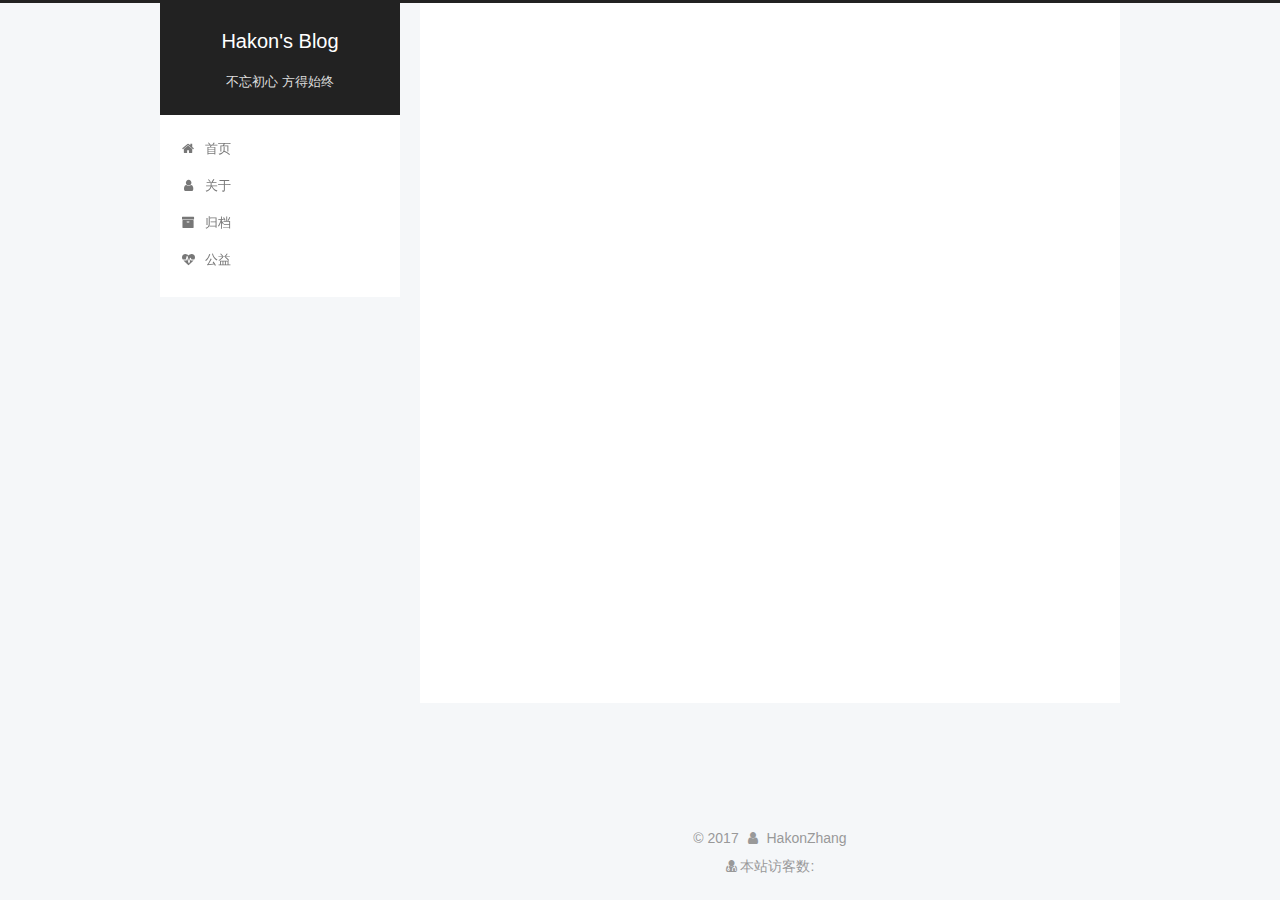
==== archives/index.html @ 72bf1cfa "站点更新:2017-11-28 23/17/12" ====
<!DOCTYPE html>



  


<html class="theme-next pisces use-motion" lang="zh-Hans">
<head>
  <meta charset="UTF-8"/>
<meta http-equiv="X-UA-Compatible" content="IE=edge" />
<meta name="viewport" content="width=device-width, initial-scale=1, maximum-scale=1"/>
<meta name="theme-color" content="#222">









<meta http-equiv="Cache-Control" content="no-transform" />
<meta http-equiv="Cache-Control" content="no-siteapp" />
















  
  
  <link href="/lib/fancybox/source/jquery.fancybox.css?v=2.1.5" rel="stylesheet" type="text/css" />







<link href="/lib/font-awesome/css/font-awesome.min.css?v=4.6.2" rel="stylesheet" type="text/css" />

<link href="/css/main.css?v=5.1.3" rel="stylesheet" type="text/css" />


  <link rel="apple-touch-icon" sizes="180x180" href="/images/apple-touch-icon-next.png?v=5.1.3">


  <link rel="icon" type="image/png" sizes="32x32" href="/images/favicon-32x32-next.png?v=5.1.3">


  <link rel="icon" type="image/png" sizes="16x16" href="/images/favicon-16x16-next.png?v=5.1.3">


  <link rel="mask-icon" href="/images/logo.svg?v=5.1.3" color="#222">





  <meta name="keywords" content="Hexo, NexT" />










<meta name="description" content="since 2017/11/25">
<meta property="og:type" content="website">
<meta property="og:title" content="Hakon&#39;s Blog">
<meta property="og:url" content="http://hakonzhang.cn/archives/index.html">
<meta property="og:site_name" content="Hakon&#39;s Blog">
<meta property="og:description" content="since 2017/11/25">
<meta property="og:locale" content="zh-Hans">
<meta name="twitter:card" content="summary">
<meta name="twitter:title" content="Hakon&#39;s Blog">
<meta name="twitter:description" content="since 2017/11/25">



<script type="text/javascript" id="hexo.configurations">
  var NexT = window.NexT || {};
  var CONFIG = {
    root: '/',
    scheme: 'Pisces',
    version: '5.1.3',
    sidebar: {"position":"left","display":"post","offset":12,"b2t":false,"scrollpercent":false,"onmobile":false},
    fancybox: true,
    tabs: true,
    motion: {"enable":true,"async":false,"transition":{"post_block":"fadeIn","post_header":"slideDownIn","post_body":"slideDownIn","coll_header":"slideLeftIn","sidebar":"slideUpIn"}},
    duoshuo: {
      userId: '0',
      author: '博主'
    },
    algolia: {
      applicationID: '',
      apiKey: '',
      indexName: '',
      hits: {"per_page":10},
      labels: {"input_placeholder":"Search for Posts","hits_empty":"We didn't find any results for the search: ${query}","hits_stats":"${hits} results found in ${time} ms"}
    }
  };
</script>



  <link rel="canonical" href="http://hakonzhang.cn/archives/"/>





  <title>归档 | Hakon's Blog</title>
  








</head>

<body itemscope itemtype="http://schema.org/WebPage" lang="zh-Hans">

  
  
    
  

  <div class="container sidebar-position-left page-archive">
    <div class="headband"></div>

    <header id="header" class="header" itemscope itemtype="http://schema.org/WPHeader">
      <div class="header-inner"><div class="site-brand-wrapper">
  <div class="site-meta ">
    

    <div class="custom-logo-site-title">
      <a href="/"  class="brand" rel="start">
        <span class="logo-line-before"><i></i></span>
        <span class="site-title">Hakon's Blog</span>
        <span class="logo-line-after"><i></i></span>
      </a>
    </div>
      
        <p class="site-subtitle">不忘初心 方得始终</p>
      
  </div>

  <div class="site-nav-toggle">
    <button>
      <span class="btn-bar"></span>
      <span class="btn-bar"></span>
      <span class="btn-bar"></span>
    </button>
  </div>
</div>

<nav class="site-nav">
  

  
    <ul id="menu" class="menu">
      
        
        <li class="menu-item menu-item-home">
          <a href="/" rel="section">
            
              <i class="menu-item-icon fa fa-fw fa-home"></i> <br />
            
            首页
          </a>
        </li>
      
        
        <li class="menu-item menu-item-about">
          <a href="/about/" rel="section">
            
              <i class="menu-item-icon fa fa-fw fa-user"></i> <br />
            
            关于
          </a>
        </li>
      
        
        <li class="menu-item menu-item-archives">
          <a href="/archives/" rel="section">
            
              <i class="menu-item-icon fa fa-fw fa-archive"></i> <br />
            
            归档
          </a>
        </li>
      
        
        <li class="menu-item menu-item-commonweal">
          <a href="/404/" rel="section">
            
              <i class="menu-item-icon fa fa-fw fa-heartbeat"></i> <br />
            
            公益
          </a>
        </li>
      

      
    </ul>
  

  
</nav>



 </div>
    </header>

    <main id="main" class="main">
      <div class="main-inner">
        <div class="content-wrap">
          <div id="content" class="content">
            

  
  
  
  <div class="post-block archive">
    <div id="posts" class="posts-collapse">
      <span class="archive-move-on"></span>

      <span class="archive-page-counter">
        
        
        
          
        
        嗯..! 目前共计 1 篇日志。 继续努力。
      </span>

      

        
        
        

        
          
          <div class="collection-title">
            <h1 class="archive-year" id="archive-year-2017">2017</h1>
          </div>
        
        

        

  <article class="post post-type-normal" itemscope itemtype="http://schema.org/Article">
    <header class="post-header">

      <h2 class="post-title">
        
            <a class="post-title-link" href="/2017/11/28/hello-world/" itemprop="url">
              
                <span itemprop="name">Hello World</span>
              
            </a>
        
      </h2>

      <div class="post-meta">
        <time class="post-time" itemprop="dateCreated"
              datetime="2017-11-28T23:01:07+08:00"
              content="2017-11-28" >
          11-28
        </time>
      </div>

    </header>
  </article>



      

    </div>
  </div>
  
  
  

  



          </div>
          


          

        </div>
        
          
  
  <div class="sidebar-toggle">
    <div class="sidebar-toggle-line-wrap">
      <span class="sidebar-toggle-line sidebar-toggle-line-first"></span>
      <span class="sidebar-toggle-line sidebar-toggle-line-middle"></span>
      <span class="sidebar-toggle-line sidebar-toggle-line-last"></span>
    </div>
  </div>

  <aside id="sidebar" class="sidebar">
    
    <div class="sidebar-inner">

      

      

      <section class="site-overview-wrap sidebar-panel sidebar-panel-active">
        <div class="site-overview">
          <div class="site-author motion-element" itemprop="author" itemscope itemtype="http://schema.org/Person">
            
              <img class="site-author-image" itemprop="image"
                src="/images/it_monkey.jpg"
                alt="HakonZhang" />
            
              <p class="site-author-name" itemprop="name">HakonZhang</p>
              <p class="site-description motion-element" itemprop="description">since 2017/11/25</p>
          </div>

          <nav class="site-state motion-element">

            
              <div class="site-state-item site-state-posts">
              
                <a href="/archives/">
              
                  <span class="site-state-item-count">1</span>
                  <span class="site-state-item-name">日志</span>
                </a>
              </div>
            

            
              
              
              <div class="site-state-item site-state-categories">
                
                  <span class="site-state-item-count">1</span>
                  <span class="site-state-item-name">分类</span>
                
              </div>
            

            
              
              
              <div class="site-state-item site-state-tags">
                
                  <span class="site-state-item-count">1</span>
                  <span class="site-state-item-name">标签</span>
                
              </div>
            

          </nav>

          

          <div class="links-of-author motion-element">
            
              
                <span class="links-of-author-item">
                  <a href="https://github.com/yourname" target="_blank" title="GitHub">
                    
                      <i class="fa fa-fw fa-github"></i>GitHub</a>
                </span>
              
                <span class="links-of-author-item">
                  <a href="mailto:yourname@gmail.com" target="_blank" title="E-Mail">
                    
                      <i class="fa fa-fw fa-envelope"></i>E-Mail</a>
                </span>
              
            
          </div>

          
          

          
          

          

        </div>
      </section>

      

      

    </div>
  </aside>


        
      </div>
    </main>

    <footer id="footer" class="footer">
      <div class="footer-inner">
        <script async src="https://dn-lbstatics.qbox.me/busuanzi/2.3/busuanzi.pure.mini.js"></script>
<div class="copyright">&copy; <span itemprop="copyrightYear">2017</span>
  <span class="with-love">
    <i class="fa fa-user"></i>
  </span>
  <span class="author" itemprop="copyrightHolder">HakonZhang</span>

  
</div>

<div class="powered-by">
<i class="fa fa-user-md"></i><span id="busuanzi_container_site_uv">
  本站访客数:<span id="busuanzi_value_site_uv"></span>
</span>
</div>








        







        
      </div>
    </footer>

    
      <div class="back-to-top">
        <i class="fa fa-arrow-up"></i>
        
      </div>
    

    

  </div>

  

<script type="text/javascript">
  if (Object.prototype.toString.call(window.Promise) !== '[object Function]') {
    window.Promise = null;
  }
</script>









  












  
  
    <script type="text/javascript" src="/lib/jquery/index.js?v=2.1.3"></script>
  

  
  
    <script type="text/javascript" src="/lib/fastclick/lib/fastclick.min.js?v=1.0.6"></script>
  

  
  
    <script type="text/javascript" src="/lib/jquery_lazyload/jquery.lazyload.js?v=1.9.7"></script>
  

  
  
    <script type="text/javascript" src="/lib/velocity/velocity.min.js?v=1.2.1"></script>
  

  
  
    <script type="text/javascript" src="/lib/velocity/velocity.ui.min.js?v=1.2.1"></script>
  

  
  
    <script type="text/javascript" src="/lib/fancybox/source/jquery.fancybox.pack.js?v=2.1.5"></script>
  


  


  <script type="text/javascript" src="/js/src/utils.js?v=5.1.3"></script>

  <script type="text/javascript" src="/js/src/motion.js?v=5.1.3"></script>



  
  


  <script type="text/javascript" src="/js/src/affix.js?v=5.1.3"></script>

  <script type="text/javascript" src="/js/src/schemes/pisces.js?v=5.1.3"></script>



  

  


  <script type="text/javascript" src="/js/src/bootstrap.js?v=5.1.3"></script>



  


  




	





  





  












  





  

  

  

  
  

  

  

  

</body>
</html>
---- css/main.css ----
/* normalize.css v3.0.2 | MIT License | git.io/normalize */
html {
  font-family: sans-serif; /* 1 */
  -ms-text-size-adjust: 100%; /* 2 */
  -webkit-text-size-adjust: 100%; /* 2 */
}
body {
  margin: 0;
}
article,
aside,
details,
figcaption,
figure,
footer,
header,
hgroup,
main,
menu,
nav,
section,
summary {
  display: block;
}
audio,
canvas,
progress,
video {
  display: inline-block; /* 1 */
  vertical-align: baseline; /* 2 */
}
audio:not([controls]) {
  display: none;
  height: 0;
}
[hidden],
template {
  display: none;
}
a {
  background-color: transparent;
}
a:active,
a:hover {
  outline: 0;
}
abbr[title] {
  border-bottom: 1px dotted;
}
b,
strong {
  font-weight: bold;
}
dfn {
  font-style: italic;
}
h1 {
  font-size: 2em;
  margin: 0.67em 0;
}
mark {
  background: #ff0;
  color: #000;
}
small {
  font-size: 80%;
}
sub,
sup {
  font-size: 75%;
  line-height: 0;
  position: relative;
  vertical-align: baseline;
}
sup {
  top: -0.5em;
}
sub {
  bottom: -0.25em;
}
img {
  border: 0;
}
svg:not(:root) {
  overflow: hidden;
}
figure {
  margin: 1em 40px;
}
hr {
  -moz-box-sizing: content-box;
  box-sizing: content-box;
  height: 0;
}
pre {
  overflow: auto;
}
code,
kbd,
pre,
samp {
  font-family: monospace, monospace;
  font-size: 1em;
}
button,
input,
optgroup,
select,
textarea {
  color: inherit; /* 1 */
  font: inherit; /* 2 */
  margin: 0; /* 3 */
}
button {
  overflow: visible;
}
button,
select {
  text-transform: none;
}
button,
html input[type="button"],
input[type="reset"],
input[type="submit"] {
  -webkit-appearance: button; /* 2 */
  cursor: pointer; /* 3 */
}
button[disabled],
html input[disabled] {
  cursor: default;
}
button::-moz-focus-inner,
input::-moz-focus-inner {
  border: 0;
  padding: 0;
}
input {
  line-height: normal;
}
input[type="checkbox"],
input[type="radio"] {
  box-sizing: border-box; /* 1 */
  padding: 0; /* 2 */
}
input[type="number"]::-webkit-inner-spin-button,
input[type="number"]::-webkit-outer-spin-button {
  height: auto;
}
input[type="search"] {
  -webkit-appearance: textfield; /* 1 */
  -moz-box-sizing: content-box;
  -webkit-box-sizing: content-box; /* 2 */
  box-sizing: content-box;
}
input[type="search"]::-webkit-search-cancel-button,
input[type="search"]::-webkit-search-decoration {
  -webkit-appearance: none;
}
fieldset {
  border: 1px solid #c0c0c0;
  margin: 0 2px;
  padding: 0.35em 0.625em 0.75em;
}
legend {
  border: 0; /* 1 */
  padding: 0; /* 2 */
}
textarea {
  overflow: auto;
}
optgroup {
  font-weight: bold;
}
table {
  border-collapse: collapse;
  border-spacing: 0;
}
td,
th {
  padding: 0;
}
::selection {
  background: #262a30;
  color: #fff;
}
body {
  position: relative;
  font-family: 'Lato', "PingFang SC", "Microsoft YaHei", sans-serif;
  font-size: 14px;
  line-height: 2;
  color: #555;
  background: #f5f7f9;
}
@media (max-width: 767px) {
  body {
    padding-right: 0 !important;
  }
}
@media (min-width: 768px) and (max-width: 991px) {
  body {
    padding-right: 0 !important;
  }
}
@media (min-width: 1600px) {
  body {
    font-size: 16px;
  }
}
h1,
h2,
h3,
h4,
h5,
h6 {
  margin: 0;
  padding: 0;
  font-weight: bold;
  line-height: 1.5;
  font-family: 'Lato', "PingFang SC", "Microsoft YaHei", sans-serif;
}
h2,
h3,
h4,
h5,
h6 {
  margin: 20px 0 15px;
}
h1 {
  font-size: 22px;
}
@media (max-width: 767px) {
  h1 {
    font-size: 18px;
  }
}
h2 {
  font-size: 20px;
}
@media (max-width: 767px) {
  h2 {
    font-size: 16px;
  }
}
h3 {
  font-size: 18px;
}
@media (max-width: 767px) {
  h3 {
    font-size: 14px;
  }
}
h4 {
  font-size: 16px;
}
@media (max-width: 767px) {
  h4 {
    font-size: 12px;
  }
}
h5 {
  font-size: 14px;
}
@media (max-width: 767px) {
  h5 {
    font-size: 10px;
  }
}
h6 {
  font-size: 12px;
}
@media (max-width: 767px) {
  h6 {
    font-size: 8px;
  }
}
p {
  margin: 0 0 20px 0;
}
a {
  color: #555;
  text-decoration: none;
  outline: none;
  border-bottom: 1px solid #999;
  word-wrap: break-word;
}
a:hover {
  color: #222;
  border-bottom-color: #222;
}
blockquote {
  margin: 0;
  padding: 0;
}
img {
  display: block;
  margin: auto;
  max-width: 100%;
  height: auto;
}
hr {
  margin: 40px 0;
  height: 3px;
  border: none;
  background-color: #ddd;
  background-image: repeating-linear-gradient(-45deg, #fff, #fff 4px, transparent 4px, transparent 8px);
}
blockquote {
  padding: 0 15px;
  color: #666;
  border-left: 4px solid #ddd;
}
blockquote cite::before {
  content: "-";
  padding: 0 5px;
}
dt {
  font-weight: 700;
}
dd {
  margin: 0;
  padding: 0;
}
kbd {
  border: 1px solid #ccc;
  border-radius: 0.2em;
  box-shadow: 0.1em 0.1em 0.2em rgba(0,0,0,0.1);
  background-color: #f9f9f9;
  font-family: inherit;
  background-image: -webkit-linear-gradient(top, #eee, #fff, #eee);
  padding: 0.1em 0.3em;
  white-space: nowrap;
}
.text-left {
  text-align: left;
}
.text-center {
  text-align: center;
}
.text-right {
  text-align: right;
}
.text-justify {
  text-align: justify;
}
.text-nowrap {
  white-space: nowrap;
}
.text-lowercase {
  text-transform: lowercase;
}
.text-uppercase {
  text-transform: uppercase;
}
.text-capitalize {
  text-transform: capitalize;
}
.center-block {
  display: block;
  margin-left: auto;
  margin-right: auto;
}
.clearfix:before,
.clearfix:after {
  content: " ";
  display: table;
}
.clearfix:after {
  clear: both;
}
.pullquote {
  width: 45%;
}
.pullquote.left {
  float: left;
  margin-left: 5px;
  margin-right: 10px;
}
.pullquote.right {
  float: right;
  margin-left: 10px;
  margin-right: 5px;
}
.affix.affix.affix {
  position: fixed;
}
.translation {
  margin-top: -20px;
  font-size: 14px;
  color: #999;
}
.scrollbar-measure {
  width: 100px;
  height: 100px;
  overflow: scroll;
  position: absolute;
  top: -9999px;
}
.use-motion .motion-element {
  opacity: 0;
}
table {
  margin: 20px 0;
  width: 100%;
  border-collapse: collapse;
  border-spacing: 0;
  border: 1px solid #ddd;
  font-size: 14px;
  table-layout: fixed;
  word-wrap: break-all;
}
table>tbody>tr:nth-of-type(odd) {
  background-color: #f9f9f9;
}
table>tbody>tr:hover {
  background-color: #f5f5f5;
}
caption,
th,
td {
  padding: 8px;
  text-align: left;
  vertical-align: middle;
  font-weight: normal;
}
th,
td {
  border-bottom: 3px solid #ddd;
  border-right: 1px solid #eee;
}
th {
  padding-bottom: 10px;
  font-weight: 700;
}
td {
  border-bottom-width: 1px;
}
html,
body {
  height: 100%;
}
.container {
  position: relative;
  min-height: 100%;
}
.header-inner {
  margin: 0 auto;
  padding: 100px 0 70px;
  width: 700px;
}
@media (min-width: 1600px) {
  .container .header-inner {
    width: 900px;
  }
}
.main {
  padding-bottom: 150px;
}
.main-inner {
  margin: 0 auto;
  width: 700px;
}
@media (min-width: 1600px) {
  .container .main-inner {
    width: 900px;
  }
}
.footer {
  position: absolute;
  left: 0;
  bottom: 0;
  width: 100%;
  min-height: 50px;
}
.footer-inner {
  box-sizing: border-box;
  margin: 20px auto;
  width: 700px;
}
@media (min-width: 1600px) {
  .container .footer-inner {
    width: 900px;
  }
}
pre,
.highlight {
  overflow: auto;
  margin: 20px 0;
  padding: 0;
  font-size: 13px;
  color: #4d4d4c;
  background: #f7f7f7;
  line-height: 1.6;
}
pre,
code {
  font-family: consolas, Menlo, "PingFang SC", "Microsoft YaHei", monospace;
}
code {
  padding: 2px 4px;
  word-wrap: break-word;
  color: #555;
  background: #eee;
  border-radius: 3px;
  font-size: 13px;
}
pre {
  padding: 10px;
}
pre code {
  padding: 0;
  color: #4d4d4c;
  background: none;
  text-shadow: none;
}
.highlight {
  border-radius: 1px;
}
.highlight pre {
  border: none;
  margin: 0;
  padding: 10px 0;
}
.highlight table {
  margin: 0;
  width: auto;
  border: none;
}
.highlight td {
  border: none;
  padding: 0;
}
.highlight figcaption {
  font-size: 1em;
  color: #4d4d4c;
  line-height: 1em;
  margin-bottom: 1em;
}
.highlight figcaption:before,
.highlight figcaption:after {
  content: " ";
  display: table;
}
.highlight figcaption:after {
  clear: both;
}
.highlight figcaption a {
  float: right;
  color: #4d4d4c;
}
.highlight figcaption a:hover {
  border-bottom-color: #4d4d4c;
}
.highlight .gutter pre {
  padding-left: 10px;
  padding-right: 10px;
  color: #869194;
  text-align: right;
  background-color: #eff2f3;
}
.highlight .code pre {
  width: 100%;
  padding-left: 10px;
  padding-right: 10px;
  background-color: #f7f7f7;
}
.highlight .line {
  height: 20px;
}
.gutter {
  -webkit-user-select: none;
  -moz-user-select: none;
  -ms-user-select: none;
  user-select: none;
}
.gist table {
  width: auto;
}
.gist table td {
  border: none;
}
pre .deletion {
  background: #fdd;
}
pre .addition {
  background: #dfd;
}
pre .meta {
  color: #8959a8;
}
pre .comment {
  color: #8e908c;
}
pre .variable,
pre .attribute,
pre .tag,
pre .regexp,
pre .ruby .constant,
pre .xml .tag .title,
pre .xml .pi,
pre .xml .doctype,
pre .html .doctype,
pre .css .id,
pre .css .class,
pre .css .pseudo {
  color: #c82829;
}
pre .number,
pre .preprocessor,
pre .built_in,
pre .literal,
pre .params,
pre .constant,
pre .command {
  color: #f5871f;
}
pre .ruby .class .title,
pre .css .rules .attribute,
pre .string,
pre .value,
pre .inheritance,
pre .header,
pre .ruby .symbol,
pre .xml .cdata,
pre .special,
pre .number,
pre .formula {
  color: #718c00;
}
pre .title,
pre .css .hexcolor {
  color: #3e999f;
}
pre .function,
pre .python .decorator,
pre .python .title,
pre .ruby .function .title,
pre .ruby .title .keyword,
pre .perl .sub,
pre .javascript .title,
pre .coffeescript .title {
  color: #4271ae;
}
pre .keyword,
pre .javascript .function {
  color: #8959a8;
}
.full-image.full-image.full-image {
  border: none;
  max-width: 100%;
  width: auto;
  margin: 20px auto;
}
@media (min-width: 992px) {
  .full-image.full-image.full-image {
    max-width: none;
    width: 118%;
    margin: 0 -9%;
  }
}
.blockquote-center,
.page-home .post-type-quote blockquote,
.page-post-detail .post-type-quote blockquote {
  position: relative;
  margin: 40px 0;
  padding: 0;
  border-left: none;
  text-align: center;
}
.blockquote-center::before,
.page-home .post-type-quote blockquote::before,
.page-post-detail .post-type-quote blockquote::before,
.blockquote-center::after,
.page-home .post-type-quote blockquote::after,
.page-post-detail .post-type-quote blockquote::after {
  position: absolute;
  content: ' ';
  display: block;
  width: 100%;
  height: 24px;
  opacity: 0.2;
  background-repeat: no-repeat;
  background-position: 0 -6px;
  background-size: 22px 22px;
}
.blockquote-center::before,
.page-home .post-type-quote blockquote::before,
.page-post-detail .post-type-quote blockquote::before {
  top: -20px;
  background-image: url("../images/quote-l.svg");
  border-top: 1px solid #ccc;
}
.blockquote-center::after,
.page-home .post-type-quote blockquote::after,
.page-post-detail .post-type-quote blockquote::after {
  bottom: -20px;
  background-image: url("../images/quote-r.svg");
  border-bottom: 1px solid #ccc;
  background-position: 100% 8px;
}
.blockquote-center p,
.page-home .post-type-quote blockquote p,
.page-post-detail .post-type-quote blockquote p,
.blockquote-center div,
.page-home .post-type-quote blockquote div,
.page-post-detail .post-type-quote blockquote div {
  text-align: center;
}
.post .post-body .group-picture img {
  box-sizing: border-box;
  padding: 0 3px;
  border: none;
}
.post .group-picture-row {
  overflow: hidden;
  margin-top: 6px;
}
.post .group-picture-row:first-child {
  margin-top: 0;
}
.post .group-picture-column {
  float: left;
}
.page-post-detail .post-body .group-picture-column {
  float: none;
  margin-top: 10px;
  width: auto !important;
}
.page-post-detail .post-body .group-picture-column img {
  margin: 0 auto;
}
.page-archive .group-picture-container {
  overflow: hidden;
}
.page-archive .group-picture-row {
  float: left;
}
.page-archive .group-picture-row:first-child {
  margin-top: 6px;
}
.page-archive .group-picture-column {
  max-width: 150px;
  max-height: 150px;
}
.post-body .note {
  position: relative;
  padding: 15px;
  margin-bottom: 20px;
  border: 1px solid #eee;
  border-left-width: 5px;
  border-radius: 3px;
}
.post-body .note h2,
.post-body .note h3,
.post-body .note h4,
.post-body .note h5,
.post-body .note h6 {
  margin-top: 0;
  margin-bottom: 0;
  border-bottom: initial;
  padding-top: 0 !important;
}
.post-body .note p:first-child,
.post-body .note ul:first-child,
.post-body .note ol:first-child,
.post-body .note table:first-child,
.post-body .note pre:first-child,
.post-body .note blockquote:first-child {
  margin-top: 0;
}
.post-body .note p:last-child,
.post-body .note ul:last-child,
.post-body .note ol:last-child,
.post-body .note table:last-child,
.post-body .note pre:last-child,
.post-body .note blockquote:last-child {
  margin-bottom: 0;
}
.post-body .note.default {
  border-left-color: #777;
}
.post-body .note.default h2,
.post-body .note.default h3,
.post-body .note.default h4,
.post-body .note.default h5,
.post-body .note.default h6 {
  color: #777;
}
.post-body .note.primary {
  border-left-color: #6f42c1;
}
.post-body .note.primary h2,
.post-body .note.primary h3,
.post-body .note.primary h4,
.post-body .note.primary h5,
.post-body .note.primary h6 {
  color: #6f42c1;
}
.post-body .note.info {
  border-left-color: #428bca;
}
.post-body .note.info h2,
.post-body .note.info h3,
.post-body .note.info h4,
.post-body .note.info h5,
.post-body .note.info h6 {
  color: #428bca;
}
.post-body .note.success {
  border-left-color: #5cb85c;
}
.post-body .note.success h2,
.post-body .note.success h3,
.post-body .note.success h4,
.post-body .note.success h5,
.post-body .note.success h6 {
  color: #5cb85c;
}
.post-body .note.warning {
  border-left-color: #f0ad4e;
}
.post-body .note.warning h2,
.post-body .note.warning h3,
.post-body .note.warning h4,
.post-body .note.warning h5,
.post-body .note.warning h6 {
  color: #f0ad4e;
}
.post-body .note.danger {
  border-left-color: #d9534f;
}
.post-body .note.danger h2,
.post-body .note.danger h3,
.post-body .note.danger h4,
.post-body .note.danger h5,
.post-body .note.danger h6 {
  color: #d9534f;
}
.post-body .label {
  display: inline;
  padding: 0 2px;
  white-space: nowrap;
}
.post-body .label.default {
  background-color: #f0f0f0;
}
.post-body .label.primary {
  background-color: #efe6f7;
}
.post-body .label.info {
  background-color: #e5f2f8;
}
.post-body .label.success {
  background-color: #e7f4e9;
}
.post-body .label.warning {
  background-color: #fcf6e1;
}
.post-body .label.danger {
  background-color: #fae8eb;
}
.post-body .tabs {
  position: relative;
  display: block;
  margin-bottom: 20px;
  padding-top: 10px;
}
.post-body .tabs ul.nav-tabs {
  margin: 0;
  padding: 0;
  display: flex;
  margin-bottom: -1px;
}
@media (max-width: 413px) {
  .post-body .tabs ul.nav-tabs {
    display: block;
    margin-bottom: 5px;
  }
}
.post-body .tabs ul.nav-tabs li.tab {
  list-style-type: none !important;
  margin: 0 0.25em 0 0;
  border-top: 3px solid transparent;
  border-left: 1px solid transparent;
  border-right: 1px solid transparent;
}
@media (max-width: 413px) {
  .post-body .tabs ul.nav-tabs li.tab {
    margin: initial;
    border-top: 1px solid transparent;
    border-left: 3px solid transparent;
    border-right: 1px solid transparent;
    border-bottom: 1px solid transparent;
  }
}
.post-body .tabs ul.nav-tabs li.tab a {
  outline: 0;
  border-bottom: initial;
  display: block;
  line-height: 1.8em;
  padding: 0.25em 0.75em;
  transition-duration: 0.2s;
  transition-timing-function: ease-out;
  transition-delay: 0s;
}
.post-body .tabs ul.nav-tabs li.tab a i {
  width: 1.285714285714286em;
}
.post-body .tabs ul.nav-tabs li.tab.active {
  border-top: 3px solid #fc6423;
  border-left: 1px solid #ddd;
  border-right: 1px solid #ddd;
  background-color: #fff;
}
@media (max-width: 413px) {
  .post-body .tabs ul.nav-tabs li.tab.active {
    border-top: 1px solid #ddd;
    border-left: 3px solid #fc6423;
    border-right: 1px solid #ddd;
    border-bottom: 1px solid #ddd;
  }
}
.post-body .tabs ul.nav-tabs li.tab.active a {
  cursor: default;
  color: #555;
}
.post-body .tabs .tab-content {
  background-color: #fff;
}
.post-body .tabs .tab-content .tab-pane {
  border: 1px solid #ddd;
  padding: 20px 20px 0 20px;
}
.post-body .tabs .tab-content .tab-pane:not(.active) {
  display: none !important;
}
.post-body .tabs .tab-content .tab-pane.active {
  display: block !important;
}
.btn {
  display: inline-block;
  padding: 0 20px;
  font-size: 14px;
  color: #555;
  background: #fff;
  border: 2px solid #555;
  text-decoration: none;
  border-radius: 2px;
  transition-property: background-color;
  transition-duration: 0.2s;
  transition-timing-function: ease-in-out;
  transition-delay: 0s;
  line-height: 2;
}
.btn:hover {
  border-color: #222;
  color: #fff;
  background: #222;
}
.btn +.btn {
  margin: 0 0 8px 8px;
}
.btn .fa-fw {
  width: 1.285714285714286em;
  text-align: left;
}
.btn-bar {
  display: block;
  width: 22px;
  height: 2px;
  background: #555;
  border-radius: 1px;
}
.btn-bar+.btn-bar {
  margin-top: 4px;
}
.pagination {
  margin: 120px 0 40px;
  text-align: center;
  border-top: 1px solid #eee;
}
.page-number-basic,
.pagination .prev,
.pagination .next,
.pagination .page-number,
.pagination .space {
  display: inline-block;
  position: relative;
  top: -1px;
  margin: 0 10px;
  padding: 0 11px;
}
@media (max-width: 767px) {
  .page-number-basic,
  .pagination .prev,
  .pagination .next,
  .pagination .page-number,
  .pagination .space {
    margin: 0 5px;
  }
}
.pagination .prev,
.pagination .next,
.pagination .page-number {
  border-bottom: 0;
  border-top: 1px solid #eee;
  transition-property: border-color;
  transition-duration: 0.2s;
  transition-timing-function: ease-in-out;
  transition-delay: 0s;
}
.pagination .prev:hover,
.pagination .next:hover,
.pagination .page-number:hover {
  border-top-color: #222;
}
.pagination .space {
  padding: 0;
  margin: 0;
}
.pagination .prev {
  margin-left: 0;
}
.pagination .next {
  margin-right: 0;
}
.pagination .page-number.current {
  color: #fff;
  background: #ccc;
  border-top-color: #ccc;
}
@media (max-width: 767px) {
  .pagination {
    border-top: none;
  }
  .pagination .prev,
  .pagination .next,
  .pagination .page-number {
    margin-bottom: 10px;
    border-top: 0;
    border-bottom: 1px solid #eee;
    padding: 0 10px;
  }
  .pagination .prev:hover,
  .pagination .next:hover,
  .pagination .page-number:hover {
    border-bottom-color: #222;
  }
}
.comments {
  margin: 60px 20px 0;
}
.tag-cloud {
  text-align: center;
}
.tag-cloud a {
  display: inline-block;
  margin: 10px;
}
.back-to-top {
  box-sizing: border-box;
  position: fixed;
  bottom: -100px;
  right: 30px;
  z-index: 1050;
  padding: 0 6px;
  width: 24px;
  background: #222;
  font-size: 12px;
  opacity: 0.6;
  color: #fff;
  cursor: pointer;
  text-align: center;
  -webkit-transform: translateZ(0);
  transition-property: bottom;
  transition-duration: 0.2s;
  transition-timing-function: ease-in-out;
  transition-delay: 0s;
}
@media (min-width: 768px) and (max-width: 991px) {
  .back-to-top {
    display: none !important;
  }
}
@media (max-width: 767px) {
  .back-to-top {
    display: none !important;
  }
}
.back-to-top.back-to-top-on {
  bottom: 30px;
}
.header {
  background: transparent;
}
.header-inner {
  position: relative;
}
.headband {
  height: 3px;
  background: #222;
}
.site-meta {
  margin: 0;
  text-align: center;
}
@media (max-width: 767px) {
  .site-meta {
    text-align: center;
  }
}
.brand {
  position: relative;
  display: inline-block;
  padding: 0 40px;
  color: #fff;
  background: #222;
  border-bottom: none;
}
.brand:hover {
  color: #fff;
}
.logo {
  display: inline-block;
  margin-right: 5px;
  line-height: 36px;
  vertical-align: top;
}
.site-title {
  display: inline-block;
  vertical-align: top;
  line-height: 36px;
  font-size: 20px;
  font-weight: normal;
  font-family: 'Lato', "PingFang SC", "Microsoft YaHei", sans-serif;
}
.site-subtitle {
  margin-top: 10px;
  font-size: 13px;
  color: #ddd;
}
.use-motion .brand {
  opacity: 0;
}
.use-motion .logo,
.use-motion .site-title,
.use-motion .site-subtitle {
  opacity: 0;
  position: relative;
  top: -10px;
}
.site-nav-toggle {
  display: none;
  position: absolute;
  top: 10px;
  left: 10px;
}
@media (max-width: 767px) {
  .site-nav-toggle {
    display: block;
  }
}
.site-nav-toggle button {
  margin-top: 2px;
  padding: 9px 10px;
  background: transparent;
  border: none;
}
@media (max-width: 767px) {
  .site-nav {
    display: none;
    margin: 0 -10px;
    padding: 0 10px;
    clear: both;
    border-top: 1px solid #ddd;
  }
}
@media (min-width: 768px) and (max-width: 991px) {
  .site-nav {
    display: block !important;
  }
}
@media (min-width: 992px) {
  .site-nav {
    display: block !important;
  }
}
.menu {
  margin-top: 20px;
  padding-left: 0;
  text-align: center;
}
.menu .menu-item {
  display: inline-block;
  margin: 0 10px;
  list-style: none;
}
@media screen and (max-width: 767px) {
  .menu .menu-item {
    margin-top: 10px;
  }
}
.menu .menu-item a {
  display: block;
  font-size: 13px;
  line-height: inherit;
  border-bottom: 1px solid transparent;
  transition-property: border-color;
  transition-duration: 0.2s;
  transition-timing-function: ease-in-out;
  transition-delay: 0s;
}
.menu .menu-item a:hover,
.menu-item-active a {
  border-bottom-color: #222;
}
.menu .menu-item .fa {
  margin-right: 5px;
}
.use-motion .menu-item {
  opacity: 0;
}
.post-body {
  font-family: 'Lato', "PingFang SC", "Microsoft YaHei", sans-serif;
}
@media (max-width: 767px) {
  .post-body {
    word-break: break-word;
  }
}
.post-body .fancybox img {
  display: block !important;
  margin: 0 auto;
  cursor: pointer;
  cursor: zoom-in;
  cursor: -webkit-zoom-in;
}
.post-body .image-caption,
.post-body .figure .caption {
  margin: -20px auto 15px;
  text-align: center;
  font-size: 14px;
  color: #999;
  font-weight: bold;
  line-height: 1;
}
.post-sticky-flag {
  display: inline-block;
  font-size: 16px;
  -ms-transform: rotate(30deg);
  -webkit-transform: rotate(30deg);
  -moz-transform: rotate(30deg);
  -ms-transform: rotate(30deg);
  -o-transform: rotate(30deg);
  transform: rotate(30deg);
}
.use-motion .post-block,
.use-motion .pagination,
.use-motion .comments {
  opacity: 0;
}
.use-motion .post-header {
  opacity: 0;
}
.use-motion .post-body {
  opacity: 0;
}
.use-motion .collection-title {
  opacity: 0;
}
.posts-expand {
  padding-top: 40px;
}
@media (max-width: 767px) {
  .posts-expand {
    margin: 0 20px;
  }
  .post-body pre .gutter pre {
    padding-right: 10px;
  }
  .post-body .highlight {
    margin-left: 0px;
    margin-right: 0px;
    padding: 0;
  }
  .post-body .highlight .gutter pre {
    padding-right: 10px;
  }
}
@media (min-width: 992px) {
  .posts-expand .post-body {
    text-align: justify;
  }
}
.posts-expand .post-body h2,
.posts-expand .post-body h3,
.posts-expand .post-body h4,
.posts-expand .post-body h5,
.posts-expand .post-body h6 {
  padding-top: 10px;
}
.posts-expand .post-body h2 .header-anchor,
.posts-expand .post-body h3 .header-anchor,
.posts-expand .post-body h4 .header-anchor,
.posts-expand .post-body h5 .header-anchor,
.posts-expand .post-body h6 .header-anchor {
  float: right;
  margin-left: 10px;
  color: #ccc;
  border-bottom-style: none;
  visibility: hidden;
}
.posts-expand .post-body h2 .header-anchor:hover,
.posts-expand .post-body h3 .header-anchor:hover,
.posts-expand .post-body h4 .header-anchor:hover,
.posts-expand .post-body h5 .header-anchor:hover,
.posts-expand .post-body h6 .header-anchor:hover {
  color: inherit;
}
.posts-expand .post-body h2:hover .header-anchor,
.posts-expand .post-body h3:hover .header-anchor,
.posts-expand .post-body h4:hover .header-anchor,
.posts-expand .post-body h5:hover .header-anchor,
.posts-expand .post-body h6:hover .header-anchor {
  visibility: visible;
}
.posts-expand .post-body ul li {
  list-style: circle;
}
.posts-expand .post-body img {
  box-sizing: border-box;
  margin: auto;
  padding: 3px;
  border: 1px solid #ddd;
}
.posts-expand .post-body .fancybox img {
  margin: 0 auto 25px;
}
@media (max-width: 767px) {
  .posts-collapse {
    margin: 0 20px;
  }
  .posts-collapse .post-title,
  .posts-collapse .post-meta {
    display: block;
    width: auto;
    text-align: left;
  }
}
.posts-collapse {
  position: relative;
  z-index: 1010;
  margin-left: 55px;
}
.posts-collapse::after {
  content: " ";
  position: absolute;
  top: 20px;
  left: 0;
  margin-left: -2px;
  width: 4px;
  height: 100%;
  background: #f5f5f5;
  z-index: -1;
}
@media (max-width: 767px) {
  .posts-collapse {
    margin: 0 20px;
  }
}
.posts-collapse .collection-title {
  position: relative;
  margin: 60px 0;
}
.posts-collapse .collection-title h1,
.posts-collapse .collection-title h2 {
  margin-left: 20px;
}
.posts-collapse .collection-title small {
  color: #bbb;
  margin-left: 5px;
}
.posts-collapse .collection-title::before {
  content: " ";
  position: absolute;
  left: 0;
  top: 50%;
  margin-left: -4px;
  margin-top: -4px;
  width: 8px;
  height: 8px;
  background: #bbb;
  border-radius: 50%;
}
.posts-collapse .post {
  margin: 30px 0;
}
.posts-collapse .post-header {
  position: relative;
  transition-duration: 0.2s;
  transition-timing-function: ease-in-out;
  transition-delay: 0s;
  transition-property: border;
  border-bottom: 1px dashed #ccc;
}
.posts-collapse .post-header::before {
  content: " ";
  position: absolute;
  left: 0;
  top: 12px;
  width: 6px;
  height: 6px;
  margin-left: -4px;
  background: #bbb;
  border-radius: 50%;
  border: 1px solid #fff;
  transition-duration: 0.2s;
  transition-timing-function: ease-in-out;
  transition-delay: 0s;
  transition-property: background;
}
.posts-collapse .post-header:hover {
  border-bottom-color: #666;
}
.posts-collapse .post-header:hover::before {
  background: #222;
}
.posts-collapse .post-meta {
  position: absolute;
  font-size: 12px;
  left: 20px;
  top: 5px;
}
.posts-collapse .post-comments-count {
  display: none;
}
.posts-collapse .post-title {
  margin-left: 60px;
  font-size: 16px;
  font-weight: normal;
  line-height: inherit;
}
.posts-collapse .post-title::after {
  margin-left: 3px;
  opacity: 0.6;
}
.posts-collapse .post-title a {
  color: #666;
  border-bottom: none;
}
.page-home .post-type-quote .post-header,
.page-post-detail .post-type-quote .post-header,
.page-home .post-type-quote .post-tags,
.page-post-detail .post-type-quote .post-tags {
  display: none;
}
.posts-expand .post-title {
  text-align: center;
  word-break: break-word;
  font-weight: 400;
}
.posts-expand .post-title-link {
  display: inline-block;
  position: relative;
  color: #555;
  border-bottom: none;
  line-height: 1.2;
  vertical-align: top;
}
.posts-expand .post-title-link::before {
  content: "";
  position: absolute;
  width: 100%;
  height: 2px;
  bottom: 0;
  left: 0;
  background-color: #000;
  visibility: hidden;
  -webkit-transform: scaleX(0);
  -moz-transform: scaleX(0);
  -ms-transform: scaleX(0);
  -o-transform: scaleX(0);
  transform: scaleX(0);
  transition-duration: 0.2s;
  transition-timing-function: ease-in-out;
  transition-delay: 0s;
}
.posts-expand .post-title-link:hover::before {
  visibility: visible;
  -webkit-transform: scaleX(1);
  -moz-transform: scaleX(1);
  -ms-transform: scaleX(1);
  -o-transform: scaleX(1);
  transform: scaleX(1);
}
.posts-expand .post-title-link .fa {
  font-size: 16px;
}
.posts-expand .post-meta {
  margin: 3px 0 60px 0;
  color: #999;
  font-family: 'Lato', "PingFang SC", "Microsoft YaHei", sans-serif;
  font-size: 12px;
  text-align: center;
}
.posts-expand .post-meta .post-category-list {
  display: inline-block;
  margin: 0;
  padding: 3px;
}
.posts-expand .post-meta .post-category-list-link {
  color: #999;
}
.posts-expand .post-meta .post-description {
  font-size: 14px;
  margin-top: 2px;
}
.post-meta-divider {
  margin: 0 0.5em;
}
.post-meta-item-icon {
  margin-right: 3px;
}
@media (min-width: 768px) and (max-width: 991px) {
  .post-meta-item-icon {
    display: inline-block;
  }
}
@media (max-width: 767px) {
  .post-meta-item-icon {
    display: inline-block;
  }
}
@media (min-width: 768px) and (max-width: 991px) {
  .post-meta-item-text {
    display: none;
  }
}
@media (max-width: 767px) {
  .post-meta-item-text {
    display: none;
  }
}
@media (max-width: 767px) {
  .posts-expand .post-comments-count {
    display: none;
  }
}
.post-button {
  margin-top: 40px;
}
.posts-expand .post-tags {
  margin-top: 40px;
  text-align: center;
}
.posts-expand .post-tags a {
  display: inline-block;
  margin-right: 10px;
  font-size: 13px;
}
.post-nav {
  display: table;
  margin-top: 15px;
  width: 100%;
  border-top: 1px solid #eee;
}
.post-nav-divider {
  display: table-cell;
  width: 10%;
}
.post-nav-item {
  display: table-cell;
  padding: 10px 0 0 0;
  width: 45%;
  vertical-align: top;
}
.post-nav-item a {
  position: relative;
  display: block;
  line-height: 25px;
  font-size: 14px;
  color: #555;
  border-bottom: none;
}
.post-nav-item a:hover {
  color: #222;
  border-bottom: none;
}
.post-nav-item a:active {
  top: 2px;
}
.post-nav-item .fa {
  position: absolute;
  top: 8px;
  left: 0;
  font-size: 12px;
}
.post-nav-next a {
  padding-left: 15px;
}
.post-nav-prev {
  text-align: right;
}
.post-nav-prev a {
  padding-right: 15px;
}
.post-nav-prev .fa {
  right: 0;
  left: auto;
}
.posts-expand .post-eof {
  display: block;
  margin: 80px auto 60px;
  width: 8%;
  height: 1px;
  background: #ccc;
  text-align: center;
}
.post:last-child .post-eof.post-eof.post-eof {
  display: none;
}
.post-gallery {
  display: table;
  table-layout: fixed;
  width: 100%;
  border-collapse: separate;
}
.post-gallery-row {
  display: table-row;
}
.post-gallery .post-gallery-img {
  display: table-cell;
  text-align: center;
  vertical-align: middle;
  border: none;
}
.post-gallery .post-gallery-img img {
  max-width: 100%;
  max-height: 100%;
  border: none;
}
.fancybox-close,
.fancybox-close:hover {
  border: none;
}
.rtl.post-body p,
.rtl.post-body a,
.rtl.post-body h1,
.rtl.post-body h2,
.rtl.post-body h3,
.rtl.post-body h4,
.rtl.post-body h5,
.rtl.post-body h6,
.rtl.post-body li,
.rtl.post-body ul,
.rtl.post-body ol {
  direction: rtl;
  font-family: UKIJ Ekran;
}
.rtl.post-title {
  font-family: UKIJ Ekran;
}
.sidebar {
  position: fixed;
  right: 0;
  top: 0;
  bottom: 0;
  width: 0;
  z-index: 1040;
  box-shadow: inset 0 2px 6px #000;
  background: #222;
  -webkit-transform: translateZ(0);
}
.sidebar a {
  color: #999;
  border-bottom-color: #555;
}
.sidebar a:hover {
  color: #eee;
}
@media (min-width: 768px) and (max-width: 991px) {
  .sidebar {
    display: none !important;
  }
}
@media (max-width: 767px) {
  .sidebar {
    display: none !important;
  }
}
.sidebar-inner {
  position: relative;
  padding: 20px 10px;
  color: #999;
  text-align: center;
}
.site-overview-wrap {
  overflow: hidden;
}
.site-overview {
  overflow-y: auto;
  overflow-x: hidden;
}
.sidebar-toggle {
  position: fixed;
  right: 30px;
  bottom: 45px;
  width: 14px;
  height: 14px;
  padding: 5px;
  background: #222;
  line-height: 0;
  z-index: 1050;
  cursor: pointer;
  -webkit-transform: translateZ(0);
}
@media (min-width: 768px) and (max-width: 991px) {
  .sidebar-toggle {
    display: none !important;
  }
}
@media (max-width: 767px) {
  .sidebar-toggle {
    display: none !important;
  }
}
.sidebar-toggle-line {
  position: relative;
  display: inline-block;
  vertical-align: top;
  height: 2px;
  width: 100%;
  background: #fff;
  margin-top: 3px;
}
.sidebar-toggle-line:first-child {
  margin-top: 0;
}
.site-author-image {
  display: block;
  margin: 0 auto;
  padding: 2px;
  max-width: 120px;
  height: auto;
  border: 1px solid #eee;
}
.site-author-name {
  margin: 0;
  text-align: center;
  color: #222;
  font-weight: 600;
}
.site-description {
  margin-top: 0;
  text-align: center;
  font-size: 13px;
  color: #999;
}
.site-state {
  overflow: hidden;
  line-height: 1.4;
  white-space: nowrap;
  text-align: center;
}
.site-state-item {
  display: inline-block;
  padding: 0 15px;
  border-left: 1px solid #eee;
}
.site-state-item:first-child {
  border-left: none;
}
.site-state-item a {
  border-bottom: none;
}
.site-state-item-count {
  display: block;
  text-align: center;
  color: inherit;
  font-weight: 600;
  font-size: 16px;
}
.site-state-item-name {
  font-size: 13px;
  color: #999;
}
.feed-link {
  margin-top: 20px;
}
.feed-link a {
  display: inline-block;
  padding: 0 15px;
  color: #fc6423;
  border: 1px solid #fc6423;
  border-radius: 4px;
}
.feed-link a i {
  color: #fc6423;
  font-size: 14px;
}
.feed-link a:hover {
  color: #fff;
  background: #fc6423;
}
.feed-link a:hover i {
  color: #fff;
}
.links-of-author {
  margin-top: 20px;
}
.links-of-author a {
  display: inline-block;
  vertical-align: middle;
  margin-right: 10px;
  margin-bottom: 10px;
  border-bottom-color: #555;
  font-size: 13px;
}
.links-of-author a:before {
  display: inline-block;
  vertical-align: middle;
  margin-right: 3px;
  content: " ";
  width: 4px;
  height: 4px;
  border-radius: 50%;
  background: #d6781a;
}
.links-of-blogroll {
  font-size: 13px;
}
.links-of-blogroll-title {
  margin-top: 20px;
  font-size: 14px;
  font-weight: 600;
}
.links-of-blogroll-list {
  margin: 0;
  padding: 0;
  list-style: none;
}
.links-of-blogroll-item {
  padding: 2px 10px;
}
.links-of-blogroll-item a {
  max-width: 280px;
  box-sizing: border-box;
  display: inline-block;
  overflow: hidden;
  white-space: nowrap;
  text-overflow: ellipsis;
}
.sidebar-nav {
  margin: 0 0 20px;
  padding-left: 0;
}
.sidebar-nav li {
  display: inline-block;
  cursor: pointer;
  border-bottom: 1px solid transparent;
  font-size: 14px;
  color: #555;
}
.sidebar-nav li:hover {
  color: #fc6423;
}
.page-post-detail .sidebar-nav-toc {
  padding: 0 5px;
}
.page-post-detail .sidebar-nav-overview {
  margin-left: 10px;
}
.sidebar-nav .sidebar-nav-active {
  color: #fc6423;
  border-bottom-color: #fc6423;
}
.sidebar-nav .sidebar-nav-active:hover {
  color: #fc6423;
}
.sidebar-panel {
  display: none;
}
.sidebar-panel-active {
  display: block;
}
.post-toc-empty {
  font-size: 14px;
  color: #666;
}
.post-toc-wrap {
  overflow: hidden;
}
.post-toc {
  overflow: auto;
}
.post-toc ol {
  margin: 0;
  padding: 0 2px 5px 10px;
  text-align: left;
  list-style: none;
  font-size: 14px;
}
.post-toc ol > ol {
  padding-left: 0;
}
.post-toc ol a {
  transition-duration: 0.2s;
  transition-timing-function: ease-in-out;
  transition-delay: 0s;
  transition-property: all;
  color: #666;
  border-bottom-color: #ccc;
}
.post-toc ol a:hover {
  color: #000;
  border-bottom-color: #000;
}
.post-toc .nav-item {
  overflow: hidden;
  text-overflow: ellipsis;
  white-space: nowrap;
  line-height: 1.8;
}
.post-toc .nav .nav-child {
  display: none;
}
.post-toc .nav .active > .nav-child {
  display: block;
}
.post-toc .nav .active-current > .nav-child {
  display: block;
}
.post-toc .nav .active-current > .nav-child > .nav-item {
  display: block;
}
.post-toc .nav .active > a {
  color: #fc6423;
  border-bottom-color: #fc6423;
}
.post-toc .nav .active-current > a {
  color: #fc6423;
}
.post-toc .nav .active-current > a:hover {
  color: #fc6423;
}
.footer {
  font-size: 14px;
  color: #999;
}
.footer img {
  border: none;
}
.footer-inner {
  text-align: center;
}
.with-love {
  display: inline-block;
  margin: 0 5px;
}
.powered-by,
.theme-info {
  display: inline-block;
}
.cc-license {
  margin-top: 10px;
  text-align: center;
}
.cc-license .cc-opacity {
  opacity: 0.7;
  border-bottom: none;
}
.cc-license .cc-opacity:hover {
  opacity: 0.9;
}
.cc-license img {
  display: inline-block;
}
.theme-next #ds-thread #ds-reset {
  color: #555;
}
.theme-next #ds-thread #ds-reset .ds-replybox {
  margin-bottom: 30px;
}
.theme-next #ds-thread #ds-reset .ds-replybox .ds-avatar,
.theme-next #ds-reset .ds-avatar img {
  box-shadow: none;
}
.theme-next #ds-thread #ds-reset .ds-textarea-wrapper {
  border-color: #c7d4e1;
  background: none;
  border-top-right-radius: 3px;
  border-top-left-radius: 3px;
}
.theme-next #ds-thread #ds-reset .ds-textarea-wrapper textarea {
  height: 60px;
}
.theme-next #ds-reset .ds-rounded-top {
  border-radius: 0;
}
.theme-next #ds-thread #ds-reset .ds-post-toolbar {
  box-sizing: border-box;
  border: 1px solid #c7d4e1;
  background: #f6f8fa;
}
.theme-next #ds-thread #ds-reset .ds-post-options {
  height: 40px;
  border: none;
  background: none;
}
.theme-next #ds-thread #ds-reset .ds-toolbar-buttons {
  top: 11px;
}
.theme-next #ds-thread #ds-reset .ds-sync {
  top: 5px;
}
.theme-next #ds-thread #ds-reset .ds-post-button {
  top: 4px;
  right: 5px;
  width: 90px;
  height: 30px;
  border: 1px solid #c5ced7;
  border-radius: 3px;
  background-image: linear-gradient(#fbfbfc, #f5f7f9);
  color: #60676d;
}
.theme-next #ds-thread #ds-reset .ds-post-button:hover {
  background-position: 0 -30px;
  color: #60676d;
}
.theme-next #ds-thread #ds-reset .ds-comments-info {
  padding: 10px 0;
}
.theme-next #ds-thread #ds-reset .ds-sort {
  display: none;
}
.theme-next #ds-thread #ds-reset li.ds-tab a.ds-current {
  border: none;
  background: #f6f8fa;
  color: #60676d;
}
.theme-next #ds-thread #ds-reset li.ds-tab a.ds-current:hover {
  background-color: #e9f0f7;
  color: #60676d;
}
.theme-next #ds-thread #ds-reset li.ds-tab a {
  border-radius: 2px;
  padding: 5px;
}
.theme-next #ds-thread #ds-reset .ds-login-buttons p {
  color: #999;
  line-height: 36px;
}
.theme-next #ds-thread #ds-reset .ds-login-buttons .ds-service-list li {
  height: 28px;
}
.theme-next #ds-thread #ds-reset .ds-service-list a {
  background: none;
  padding: 5px;
  border: 1px solid;
  border-radius: 3px;
  text-align: center;
}
.theme-next #ds-thread #ds-reset .ds-service-list a:hover {
  color: #fff;
  background: #666;
}
.theme-next #ds-thread #ds-reset .ds-service-list .ds-weibo {
  color: #fc9b00;
  border-color: #fc9b00;
}
.theme-next #ds-thread #ds-reset .ds-service-list .ds-weibo:hover {
  background: #fc9b00;
}
.theme-next #ds-thread #ds-reset .ds-service-list .ds-qq {
  color: #60a3ec;
  border-color: #60a3ec;
}
.theme-next #ds-thread #ds-reset .ds-service-list .ds-qq:hover {
  background: #60a3ec;
}
.theme-next #ds-thread #ds-reset .ds-service-list .ds-renren {
  color: #2e7ac4;
  border-color: #2e7ac4;
}
.theme-next #ds-thread #ds-reset .ds-service-list .ds-renren:hover {
  background: #2e7ac4;
}
.theme-next #ds-thread #ds-reset .ds-service-list .ds-douban {
  color: #37994c;
  border-color: #37994c;
}
.theme-next #ds-thread #ds-reset .ds-service-list .ds-douban:hover {
  background: #37994c;
}
.theme-next #ds-thread #ds-reset .ds-service-list .ds-kaixin {
  color: #fef20d;
  border-color: #fef20d;
}
.theme-next #ds-thread #ds-reset .ds-service-list .ds-kaixin:hover {
  background: #fef20d;
}
.theme-next #ds-thread #ds-reset .ds-service-list .ds-netease {
  color: #f00;
  border-color: #f00;
}
.theme-next #ds-thread #ds-reset .ds-service-list .ds-netease:hover {
  background: #f00;
}
.theme-next #ds-thread #ds-reset .ds-service-list .ds-sohu {
  color: #ffcb05;
  border-color: #ffcb05;
}
.theme-next #ds-thread #ds-reset .ds-service-list .ds-sohu:hover {
  background: #ffcb05;
}
.theme-next #ds-thread #ds-reset .ds-service-list .ds-baidu {
  color: #2831e0;
  border-color: #2831e0;
}
.theme-next #ds-thread #ds-reset .ds-service-list .ds-baidu:hover {
  background: #2831e0;
}
.theme-next #ds-thread #ds-reset .ds-service-list .ds-google {
  color: #166bec;
  border-color: #166bec;
}
.theme-next #ds-thread #ds-reset .ds-service-list .ds-google:hover {
  background: #166bec;
}
.theme-next #ds-thread #ds-reset .ds-service-list .ds-weixin {
  color: #00ce0d;
  border-color: #00ce0d;
}
.theme-next #ds-thread #ds-reset .ds-service-list .ds-weixin:hover {
  background: #00ce0d;
}
.theme-next #ds-thread #ds-reset .ds-service-list .ds-more-services {
  border: none;
}
.theme-next #ds-thread #ds-reset .ds-service-list .ds-more-services:hover {
  background: none;
}
.theme-next #ds-reset .duoshuo-ua-admin {
  display: inline-block;
  color: #f00;
}
.theme-next #ds-reset .duoshuo-ua-platform,
.theme-next #ds-reset .duoshuo-ua-browser {
  color: #ccc;
}
.theme-next #ds-reset .duoshuo-ua-platform .fa,
.theme-next #ds-reset .duoshuo-ua-browser .fa {
  display: inline-block;
  margin-right: 3px;
}
.theme-next #ds-reset .duoshuo-ua-separator {
  display: inline-block;
  margin-left: 5px;
}
.theme-next .this_ua {
  background-color: #ccc !important;
  border-radius: 4px;
  padding: 0 5px !important;
  margin: 1px 1px !important;
  border: 1px solid #bbb !important;
  color: #fff;
  display: inline-block !important;
}
.theme-next .this_ua.admin {
  background-color: #d9534f !important;
  border-color: #d9534f !important;
}
.theme-next .this_ua.platform.iOS,
.theme-next .this_ua.platform.Mac,
.theme-next .this_ua.platform.Windows {
  background-color: #39b3d7 !important;
  border-color: #46b8da !important;
}
.theme-next .this_ua.platform.Linux {
  background-color: #3a3a3a !important;
  border-color: #1f1f1f !important;
}
.theme-next .this_ua.platform.Android {
  background-color: #00c47d !important;
  border-color: #01b171 !important;
}
.theme-next .this_ua.browser.Mobile,
.theme-next .this_ua.browser.Chrome {
  background-color: #5cb85c !important;
  border-color: #4cae4c !important;
}
.theme-next .this_ua.browser.Firefox {
  background-color: #f0ad4e !important;
  border-color: #eea236 !important;
}
.theme-next .this_ua.browser.Maxthon,
.theme-next .this_ua.browser.IE {
  background-color: #428bca !important;
  border-color: #357ebd !important;
}
.theme-next .this_ua.browser.baidu,
.theme-next .this_ua.browser.UCBrowser,
.theme-next .this_ua.browser.Opera {
  background-color: #d9534f !important;
  border-color: #d43f3a !important;
}
.theme-next .this_ua.browser.Android,
.theme-next .this_ua.browser.QQBrowser {
  background-color: #78ace9 !important;
  border-color: #4cae4c !important;
}
.post-spread {
  margin-top: 20px;
  text-align: center;
}
.jiathis_style {
  display: inline-block;
}
.jiathis_style a {
  border: none;
}
.fa {
  font-family: FontAwesome !important;
}
.post-spread {
  margin-top: 20px;
  text-align: center;
}
.bdshare-slide-button-box a {
  border: none;
}
.bdsharebuttonbox {
  display: inline-block;
}
.bdsharebuttonbox a {
  border: none;
}
.local-search-pop-overlay {
  position: fixed;
  width: 100%;
  height: 100%;
  top: 0;
  left: 0;
  z-index: 2080;
  background-color: rgba(0,0,0,0.3);
}
.local-search-popup {
  display: none;
  position: fixed;
  top: 10%;
  left: 50%;
  margin-left: -350px;
  width: 700px;
  height: 80%;
  padding: 0;
  background: #fff;
  color: #333;
  z-index: 9999;
  border-radius: 5px;
}
@media (max-width: 767px) {
  .local-search-popup {
    padding: 0;
    top: 0;
    left: 0;
    margin: 0;
    width: 100%;
    height: 100%;
    border-radius: 0;
  }
}
.local-search-popup ul.search-result-list {
  padding: 0;
  margin: 0 5px;
}
.local-search-popup p.search-result {
  border-bottom: 1px dashed #ccc;
  padding: 5px 0;
}
.local-search-popup a.search-result-title {
  font-weight: bold;
  font-size: 16px;
}
.local-search-popup .search-keyword {
  border-bottom: 1px dashed #f00;
  font-weight: bold;
  color: #f00;
}
.local-search-popup .local-search-header {
  padding: 5px;
  height: 36px;
  background: #f5f5f5;
  border-top-left-radius: 5px;
  border-top-right-radius: 5px;
}
.local-search-popup #local-search-result {
  overflow: auto;
  position: relative;
  padding: 5px 25px;
  height: calc(100% - 55px);
}
.local-search-popup .local-search-input-wrapper {
  display: inline-block;
  width: calc(100% - 90px);
  height: 36px;
  line-height: 36px;
  padding: 0 5px;
}
.local-search-popup .local-search-input-wrapper input {
  padding: 8px 0;
  height: 20px;
  display: block;
  width: 100%;
  outline: none;
  border: none;
  background: transparent;
  vertical-align: middle;
}
.local-search-popup .search-icon,
.local-search-popup .popup-btn-close {
  display: inline-block;
  font-size: 18px;
  color: #999;
  height: 36px;
  width: 18px;
  padding-left: 10px;
  padding-right: 10px;
}
.local-search-popup .search-icon {
  float: left;
}
.local-search-popup .popup-btn-close {
  border-left: 1px solid #eee;
  float: right;
  cursor: pointer;
}
.local-search-popup #no-result {
  position: absolute;
  left: 50%;
  top: 50%;
  -webkit-transform: translate(-50%, -50%);
  -webkit-transform: translate(-50%, -50%);
  -moz-transform: translate(-50%, -50%);
  -ms-transform: translate(-50%, -50%);
  -o-transform: translate(-50%, -50%);
  transform: translate(-50%, -50%);
  color: #ccc;
}
@media (min-width: 768px) and (max-width: 991px) {
  .busuanzi-count {
    width: auto;
  }
}
@media (max-width: 767px) {
  .busuanzi-count {
    width: auto;
  }
}
.site-uv,
.site-pv,
.page-pv {
  display: inline-block;
}
.site-uv .busuanzi-value,
.site-pv .busuanzi-value,
.page-pv .busuanzi-value {
  margin: 0 5px;
}
.site-uv {
  margin-right: 10px;
}
.site-uv::after {
  content: "|";
  padding-left: 10px;
}
.page-archive .archive-page-counter {
  position: relative;
  top: 3px;
  left: 20px;
}
@media (max-width: 767px) {
  .page-archive .archive-page-counter {
    top: 5px;
  }
}
.page-archive .posts-collapse .archive-move-on {
  position: absolute;
  top: 11px;
  left: 0;
  margin-left: -6px;
  width: 10px;
  height: 10px;
  opacity: 0.5;
  background: #555;
  border: 1px solid #fff;
  border-radius: 50%;
}
.category-all-page .category-all-title {
  text-align: center;
}
.category-all-page .category-all {
  margin-top: 20px;
}
.category-all-page .category-list {
  margin: 0;
  padding: 0;
  list-style: none;
}
.category-all-page .category-list-item {
  margin: 5px 10px;
}
.category-all-page .category-list-count {
  color: #bbb;
}
.category-all-page .category-list-count:before {
  display: inline;
  content: " (";
}
.category-all-page .category-list-count:after {
  display: inline;
  content: ") ";
}
.category-all-page .category-list-child {
  padding-left: 10px;
}
#schedule ul#event-list {
  padding-left: 30px;
}
#schedule ul#event-list hr {
  margin: 20px 0 45px 0 !important;
  background: #222;
}
#schedule ul#event-list hr:after {
  display: inline-block;
  content: 'NOW';
  background: #222;
  color: #fff;
  font-weight: bold;
  text-align: right;
  padding: 0 5px;
}
#schedule ul#event-list li.event {
  margin: 20px 0px;
  background: #f9f9f9;
  padding-left: 10px;
  min-height: 40px;
}
#schedule ul#event-list li.event h2.event-summary {
  margin: 0;
  padding-bottom: 3px;
}
#schedule ul#event-list li.event h2.event-summary:before {
  display: inline-block;
  font-family: FontAwesome;
  font-size: 8px;
  content: '\f111';
  vertical-align: middle;
  margin-right: 25px;
  color: #bbb;
}
#schedule ul#event-list li.event span.event-relative-time {
  display: inline-block;
  font-size: 12px;
  font-weight: 400;
  padding-left: 12px;
  color: #bbb;
}
#schedule ul#event-list li.event span.event-details {
  display: block;
  color: #bbb;
  margin-left: 56px;
  padding-top: 3px;
  padding-bottom: 6px;
  text-indent: -24px;
  line-height: 18px;
}
#schedule ul#event-list li.event span.event-details:before {
  text-indent: 0;
  display: inline-block;
  width: 14px;
  font-family: FontAwesome;
  text-align: center;
  margin-right: 9px;
  color: #bbb;
}
#schedule ul#event-list li.event span.event-details.event-location:before {
  content: '\f041';
}
#schedule ul#event-list li.event span.event-details.event-duration:before {
  content: '\f017';
}
#schedule ul#event-list li.event-past {
  background: #fcfcfc;
}
#schedule ul#event-list li.event-past > * {
  opacity: 0.6;
}
#schedule ul#event-list li.event-past h2.event-summary {
  color: #bbb;
}
#schedule ul#event-list li.event-past h2.event-summary:before {
  color: #dfdfdf;
}
#schedule ul#event-list li.event-now {
  background: #222;
  color: #fff;
  padding: 15px 0 15px 10px;
}
#schedule ul#event-list li.event-now h2.event-summary:before {
  -webkit-transform: scale(1.2);
  -moz-transform: scale(1.2);
  -ms-transform: scale(1.2);
  -o-transform: scale(1.2);
  transform: scale(1.2);
  color: #fff;
  animation: dot-flash 1s alternate infinite ease-in-out;
}
#schedule ul#event-list li.event-now * {
  color: #fff !important;
}
@-moz-keyframes dot-flash {
  from {
    opacity: 1;
    -webkit-transform: scale(1.1);
    -moz-transform: scale(1.1);
    -ms-transform: scale(1.1);
    -o-transform: scale(1.1);
    transform: scale(1.1);
  }
  to {
    opacity: 0;
    -webkit-transform: scale(1);
    -moz-transform: scale(1);
    -ms-transform: scale(1);
    -o-transform: scale(1);
    transform: scale(1);
  }
}
@-webkit-keyframes dot-flash {
  from {
    opacity: 1;
    -webkit-transform: scale(1.1);
    -moz-transform: scale(1.1);
    -ms-transform: scale(1.1);
    -o-transform: scale(1.1);
    transform: scale(1.1);
  }
  to {
    opacity: 0;
    -webkit-transform: scale(1);
    -moz-transform: scale(1);
    -ms-transform: scale(1);
    -o-transform: scale(1);
    transform: scale(1);
  }
}
@-o-keyframes dot-flash {
  from {
    opacity: 1;
    -webkit-transform: scale(1.1);
    -moz-transform: scale(1.1);
    -ms-transform: scale(1.1);
    -o-transform: scale(1.1);
    transform: scale(1.1);
  }
  to {
    opacity: 0;
    -webkit-transform: scale(1);
    -moz-transform: scale(1);
    -ms-transform: scale(1);
    -o-transform: scale(1);
    transform: scale(1);
  }
}
@keyframes dot-flash {
  from {
    opacity: 1;
    -webkit-transform: scale(1.1);
    -moz-transform: scale(1.1);
    -ms-transform: scale(1.1);
    -o-transform: scale(1.1);
    transform: scale(1.1);
  }
  to {
    opacity: 0;
    -webkit-transform: scale(1);
    -moz-transform: scale(1);
    -ms-transform: scale(1);
    -o-transform: scale(1);
    transform: scale(1);
  }
}
.page-post-detail .sidebar-toggle-line {
  background: #fc6423;
}
.page-post-detail .comments {
  overflow: hidden;
}
.header {
  position: relative;
  margin: 0 auto;
  width: 960px;
}
@media (min-width: 768px) and (max-width: 991px) {
  .header {
    width: auto;
  }
}
@media (max-width: 767px) {
  .header {
    width: auto;
  }
}
.header-inner {
  position: absolute;
  top: 0;
  overflow: hidden;
  padding: 0;
  width: 240px;
  background: #fff;
  box-shadow: initial;
  border-radius: initial;
}
@media (min-width: 1600px) {
  .container .header-inner {
    width: 240px;
  }
}
@media (min-width: 768px) and (max-width: 991px) {
  .header-inner {
    position: relative;
    width: auto;
    border-radius: initial;
  }
}
@media (max-width: 767px) {
  .header-inner {
    position: relative;
    width: auto;
    border-radius: initial;
  }
}
.main:before,
.main:after {
  content: " ";
  display: table;
}
.main:after {
  clear: both;
}
@media (min-width: 768px) and (max-width: 991px) {
  .main {
    padding-bottom: 100px;
  }
}
@media (max-width: 767px) {
  .main {
    padding-bottom: 100px;
  }
}
.container .main-inner {
  width: 960px;
}
@media (min-width: 768px) and (max-width: 991px) {
  .container .main-inner {
    width: auto;
  }
}
@media (max-width: 767px) {
  .container .main-inner {
    width: auto;
  }
}
.content-wrap {
  float: right;
  box-sizing: border-box;
  padding: 40px;
  width: 700px;
  background: #fff;
  min-height: 700px;
  box-shadow: initial;
  border-radius: initial;
}
@media (min-width: 768px) and (max-width: 991px) {
  .content-wrap {
    width: 100%;
    padding: 20px;
    border-radius: initial;
  }
}
@media (max-width: 767px) {
  .content-wrap {
    width: 100%;
    padding: 20px;
    min-height: auto;
    border-radius: initial;
  }
}
.sidebar {
  position: static;
  float: left;
  margin-top: 300px;
  width: 240px;
  background: #f5f7f9;
  box-shadow: none;
}
@media (min-width: 768px) and (max-width: 991px) {
  .sidebar {
    display: none;
  }
}
@media (max-width: 767px) {
  .sidebar {
    display: none;
  }
}
.sidebar-toggle {
  display: none;
}
.footer-inner {
  width: 960px;
  padding-left: 260px;
}
@media (min-width: 768px) and (max-width: 991px) {
  .footer-inner {
    width: auto;
    padding-left: 0 !important;
    padding-right: 0 !important;
  }
}
@media (max-width: 767px) {
  .footer-inner {
    width: auto;
    padding-left: 0 !important;
    padding-right: 0 !important;
  }
}
.sidebar-position-right .header-inner {
  right: 0;
}
.sidebar-position-right .content-wrap {
  float: left;
}
.sidebar-position-right .sidebar {
  float: right;
}
.sidebar-position-right .footer-inner {
  padding-left: 0;
  padding-right: 260px;
}
.site-brand-wrapper {
  position: relative;
}
.site-meta {
  padding: 20px 0;
  color: #fff;
  background: #222;
}
@media (min-width: 768px) and (max-width: 991px) {
  .site-meta {
    box-shadow: 0 0 16px rgba(0,0,0,0.5);
  }
}
@media (max-width: 767px) {
  .site-meta {
    box-shadow: 0 0 16px rgba(0,0,0,0.5);
  }
}
.brand {
  padding: 0;
  background: none;
}
.brand:hover {
  color: #fff;
}
.site-subtitle {
  margin: 10px 10px 0;
  font-weight: initial;
}
.site-search form {
  display: none;
}
.site-nav {
  border-top: none;
}
@media (min-width: 768px) and (max-width: 991px) {
  .site-nav {
    display: none !important;
  }
}
@media (min-width: 768px) and (max-width: 991px) {
  .site-nav-on {
    display: block !important;
  }
}
.menu .menu-item {
  display: block;
  margin: 0;
}
.menu .menu-item a {
  position: relative;
  box-sizing: border-box;
  padding: 5px 20px;
  text-align: left;
  line-height: inherit;
  transition-property: background-color;
  transition-duration: 0.2s;
  transition-timing-function: ease-in-out;
  transition-delay: 0s;
}
.menu .menu-item a:hover,
.menu-item-active a {
  background: #f9f9f9;
  border-bottom-color: #fff;
}
.menu .menu-item br {
  display: none;
}
.menu-item-active a:after {
  content: " ";
  position: absolute;
  top: 50%;
  margin-top: -3px;
  right: 15px;
  width: 6px;
  height: 6px;
  border-radius: 50%;
  background-color: #bbb;
}
.btn-bar {
  background-color: #fff;
}
.site-nav-toggle {
  left: 20px;
  top: 50%;
  -webkit-transform: translateY(-50%);
  -webkit-transform: translateY(-50%);
  -moz-transform: translateY(-50%);
  -ms-transform: translateY(-50%);
  -o-transform: translateY(-50%);
  transform: translateY(-50%);
}
@media (min-width: 768px) and (max-width: 991px) {
  .site-nav-toggle {
    display: block;
  }
}
.use-motion .sidebar .motion-element {
  opacity: 1;
}
.sidebar {
  margin-left: -100%;
  right: auto;
  bottom: auto;
  -webkit-transform: none;
}
.sidebar-inner {
  box-sizing: border-box;
  width: 240px;
  color: #555;
  background: #fff;
  box-shadow: initial;
  border-radius: initial;
  opacity: 0;
}
.sidebar-inner.affix {
  position: fixed;
  top: 12px;
}
.sidebar-inner.affix-bottom {
  position: absolute;
}
.site-overview {
  margin: 0 2px;
  text-align: left;
}
.site-author:before,
.site-author:after {
  content: " ";
  display: table;
}
.site-author:after {
  clear: both;
}
.sidebar a {
  color: #555;
}
.sidebar a:hover {
  color: #222;
}
.site-state-item {
  padding: 0 10px;
}
.links-of-author-item a:before {
  display: none;
}
.links-of-author-item a {
  border-bottom: none;
  text-decoration: underline;
}
.feed-link {
  border-top: 1px dotted #ccc;
  border-bottom: 1px dotted #ccc;
  text-align: center;
}
.feed-link a {
  display: block;
  color: #fc6423;
  border: none;
}
.feed-link a:hover {
  background: none;
  color: #e34603;
}
.feed-link a:hover i {
  color: #e34603;
}
.links-of-author {
  display: flex;
  flex-wrap: wrap;
  justify-content: center;
}
.links-of-author-item {
  margin: 5px 0 0;
  width: 50%;
}
.links-of-author-item a {
  max-width: 216px;
  box-sizing: border-box;
  display: inline-block;
  margin-right: 0;
  margin-bottom: 0;
  padding: 0 5px;
  overflow: hidden;
  white-space: nowrap;
  text-overflow: ellipsis;
}
.links-of-author-item a {
  display: block;
  text-decoration: none;
}
.links-of-author-item a:hover {
  border-radius: 4px;
  background: #eee;
}
.links-of-author-item .fa {
  margin-right: 2px;
  font-size: 16px;
}
.links-of-author-item .fa-globe {
  font-size: 15px;
}
.links-of-blogroll {
  text-align: center;
  margin-top: 20px;
  padding: 3px 0 0;
  border-top: 1px dotted #ccc;
}
.links-of-blogroll-title {
  margin-top: 0;
}
.links-of-blogroll-item {
  padding: 0;
}
.links-of-blogroll-inline:before,
.links-of-blogroll-inline:after {
  content: " ";
  display: table;
}
.links-of-blogroll-inline:after {
  clear: both;
}
.links-of-blogroll-inline .links-of-blogroll-item {
  margin: 5px 0 0;
  width: 50%;
  display: inline-block;
  width: unset;
}
.links-of-blogroll-inline .links-of-blogroll-item a {
  max-width: 216px;
  box-sizing: border-box;
  display: inline-block;
  margin-right: 0;
  margin-bottom: 0;
  padding: 0 5px;
  overflow: hidden;
  white-space: nowrap;
  text-overflow: ellipsis;
}
@media (max-width: 767px) {
  .post-body {
    text-align: justify;
  }
}
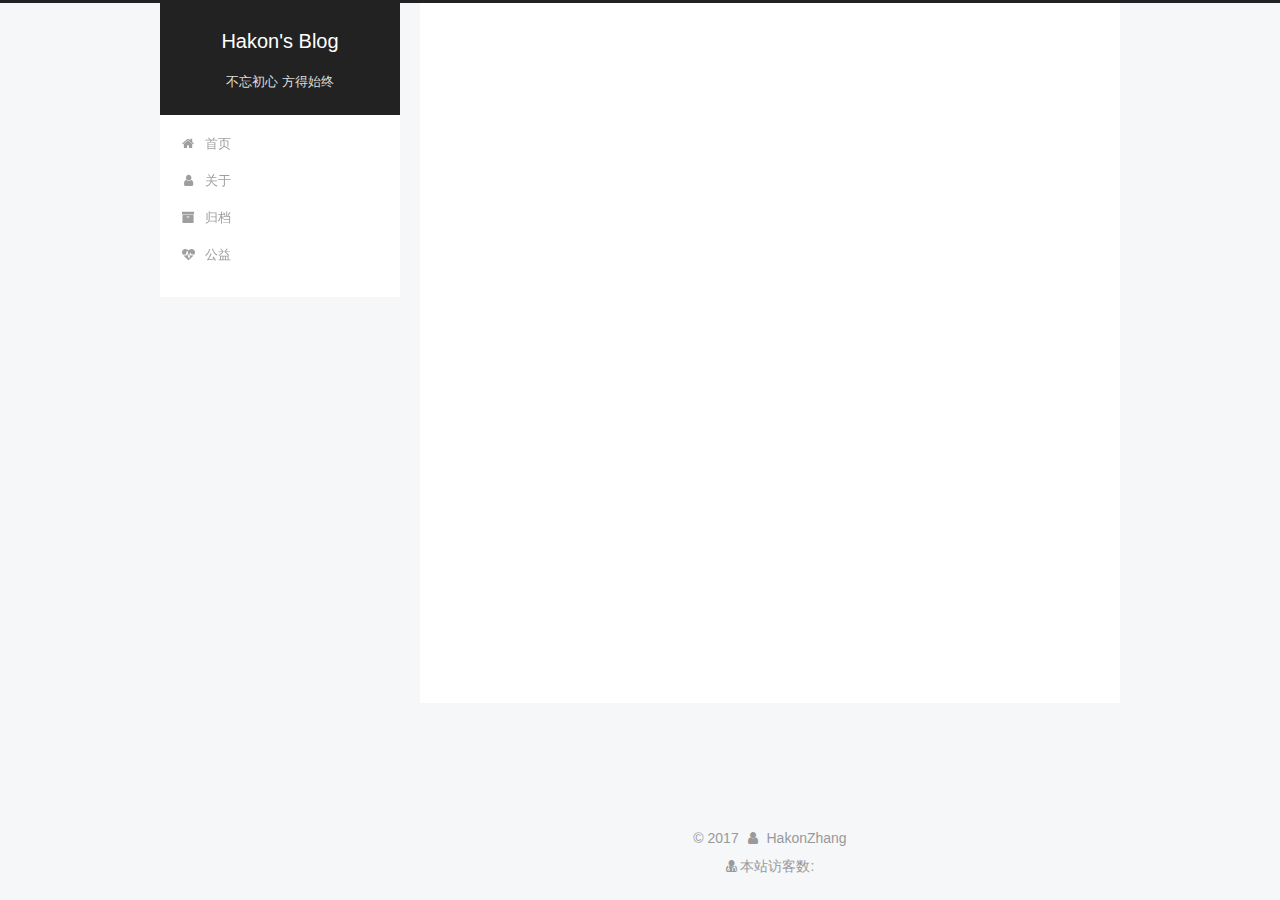
==== commit 20baa520: "站点更新:2017-11-28 23/40/33" ====
--- a/archives/index.html
+++ b/archives/index.html
@@ -284,7 +284,7 @@
 
       <div class="post-meta">
         <time class="post-time" itemprop="dateCreated"
-              datetime="2017-11-28T23:01:07+08:00"
+              datetime="2017-11-28T23:40:21+08:00"
               content="2017-11-28" >
           11-28
         </time>
@@ -359,25 +359,7 @@
             
 
             
-              
-              
-              <div class="site-state-item site-state-categories">
-                
-                  <span class="site-state-item-count">1</span>
-                  <span class="site-state-item-name">分类</span>
-                
-              </div>
-            
-
-            
-              
-              
-              <div class="site-state-item site-state-tags">
-                
-                  <span class="site-state-item-count">1</span>
-                  <span class="site-state-item-name">标签</span>
-                
-              </div>
+
             
 
           </nav>
--- a/css/main.css
+++ b/css/main.css
@@ -1823,7 +1823,7 @@
   width: 4px;
   height: 4px;
   border-radius: 50%;
-  background: #d6781a;
+  background: #ffb6c1;
 }
 .links-of-blogroll {
   font-size: 13px;
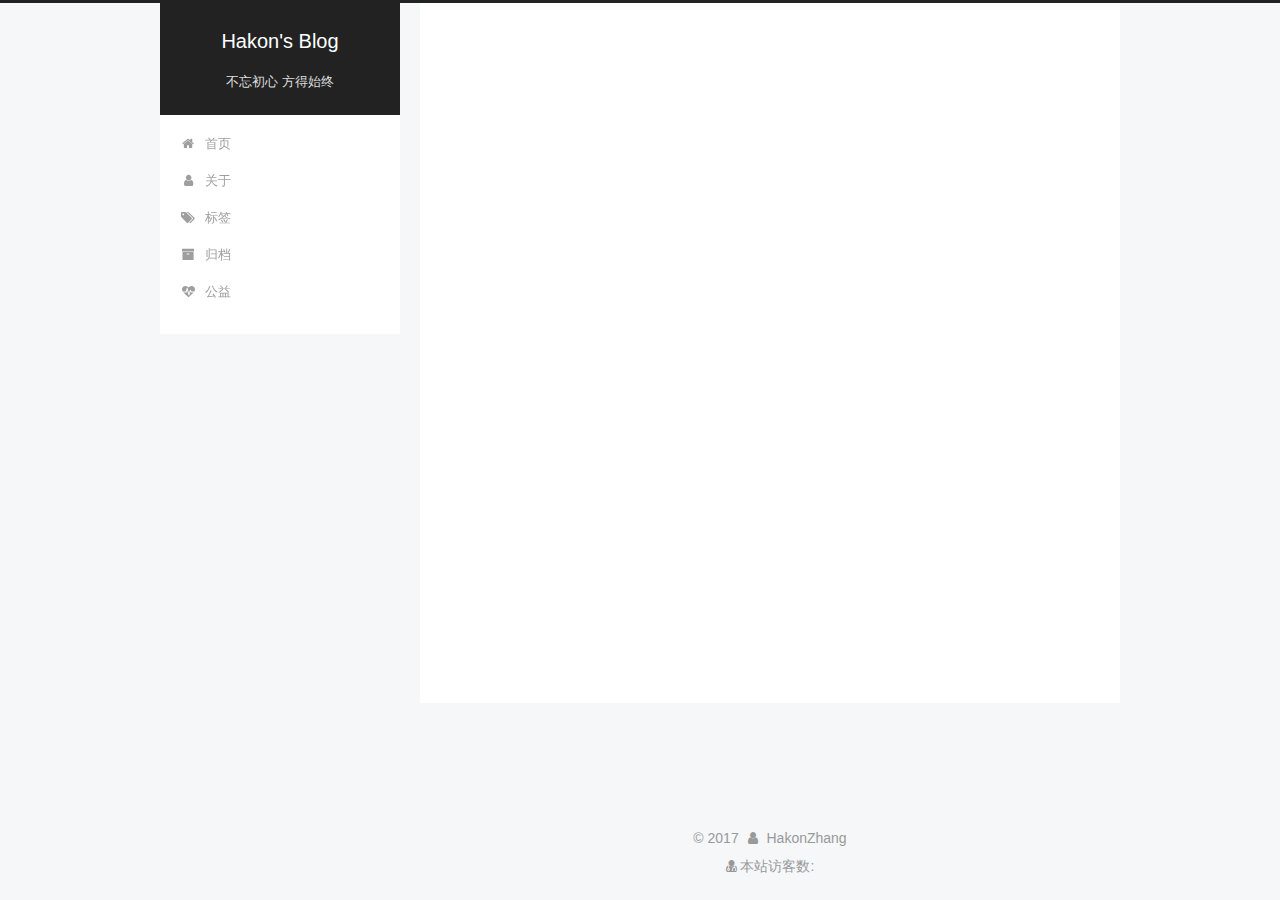
==== commit d1b1fdbb: "站点更新:2017-11-29 15/00/13" ====
--- a/archives/index.html
+++ b/archives/index.html
@@ -199,6 +199,16 @@
         </li>
       
         
+        <li class="menu-item menu-item-tags">
+          <a href="/tags/" rel="section">
+            
+              <i class="menu-item-icon fa fa-fw fa-tags"></i> <br />
+            
+            标签
+          </a>
+        </li>
+      
+        
         <li class="menu-item menu-item-archives">
           <a href="/archives/" rel="section">
             
@@ -274,7 +284,7 @@
 
       <h2 class="post-title">
         
-            <a class="post-title-link" href="/2017/11/28/hello-world/" itemprop="url">
+            <a class="post-title-link" href="/2017/11/29/hello-world/" itemprop="url">
               
                 <span itemprop="name">Hello World</span>
               
@@ -284,9 +294,9 @@
 
       <div class="post-meta">
         <time class="post-time" itemprop="dateCreated"
-              datetime="2017-11-28T23:40:21+08:00"
-              content="2017-11-28" >
-          11-28
+              datetime="2017-11-29T14:59:58+08:00"
+              content="2017-11-29" >
+          11-29
         </time>
       </div>
 
@@ -360,6 +370,15 @@
 
             
 
+            
+              
+              
+              <div class="site-state-item site-state-tags">
+                
+                  <span class="site-state-item-count">1</span>
+                  <span class="site-state-item-name">标签</span>
+                
+              </div>
             
 
           </nav>
--- a/css/main.css
+++ b/css/main.css
@@ -1823,7 +1823,7 @@
   width: 4px;
   height: 4px;
   border-radius: 50%;
-  background: #ffb6c1;
+  background: #0428cb;
 }
 .links-of-blogroll {
   font-size: 13px;
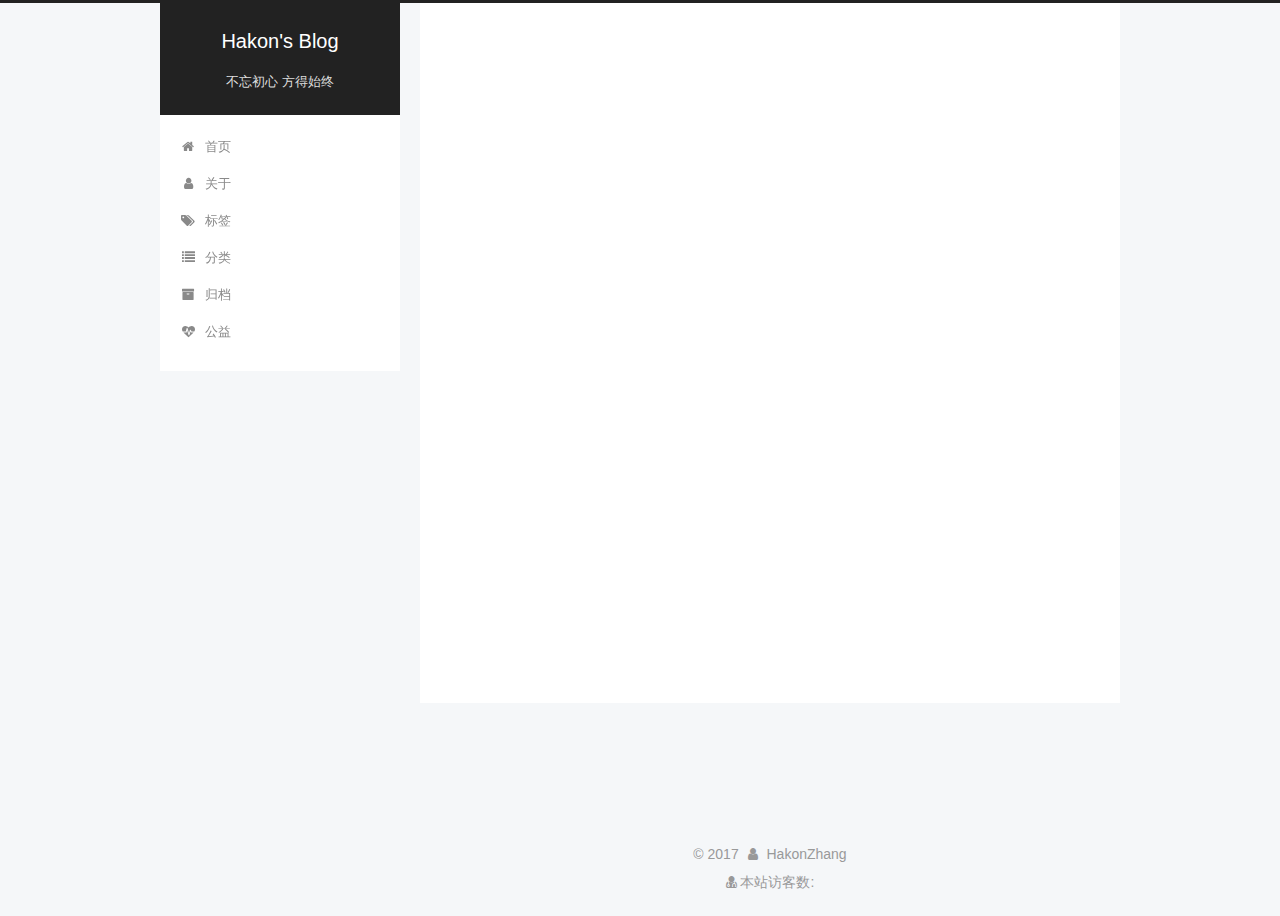
==== commit 63963981: "站点更新:2017-11-29 22/26/28" ====
--- a/archives/index.html
+++ b/archives/index.html
@@ -73,6 +73,8 @@
 
 
 
+
+  <link rel="alternate" href="/atom.xml" title="Hakon's Blog" type="application/atom+xml" />
 
 
 
@@ -209,6 +211,16 @@
         </li>
       
         
+        <li class="menu-item menu-item-categories">
+          <a href="/categories/" rel="section">
+            
+              <i class="menu-item-icon fa fa-fw fa-list"></i> <br />
+            
+            分类
+          </a>
+        </li>
+      
+        
         <li class="menu-item menu-item-archives">
           <a href="/archives/" rel="section">
             
@@ -294,7 +306,7 @@
 
       <div class="post-meta">
         <time class="post-time" itemprop="dateCreated"
-              datetime="2017-11-29T14:59:58+08:00"
+              datetime="2017-11-29T22:23:04+08:00"
               content="2017-11-29" >
           11-29
         </time>
@@ -369,6 +381,15 @@
             
 
             
+              
+              
+              <div class="site-state-item site-state-categories">
+                
+                  <span class="site-state-item-count">1</span>
+                  <span class="site-state-item-name">分类</span>
+                
+              </div>
+            
 
             
               
@@ -383,6 +404,13 @@
 
           </nav>
 
+          
+            <div class="feed-link motion-element">
+              <a href="/atom.xml" rel="alternate">
+                <i class="fa fa-rss"></i>
+                RSS
+              </a>
+            </div>
           
 
           <div class="links-of-author motion-element">
--- a/css/main.css
+++ b/css/main.css
@@ -1823,7 +1823,7 @@
   width: 4px;
   height: 4px;
   border-radius: 50%;
-  background: #0428cb;
+  background: #eea14a;
 }
 .links-of-blogroll {
   font-size: 13px;
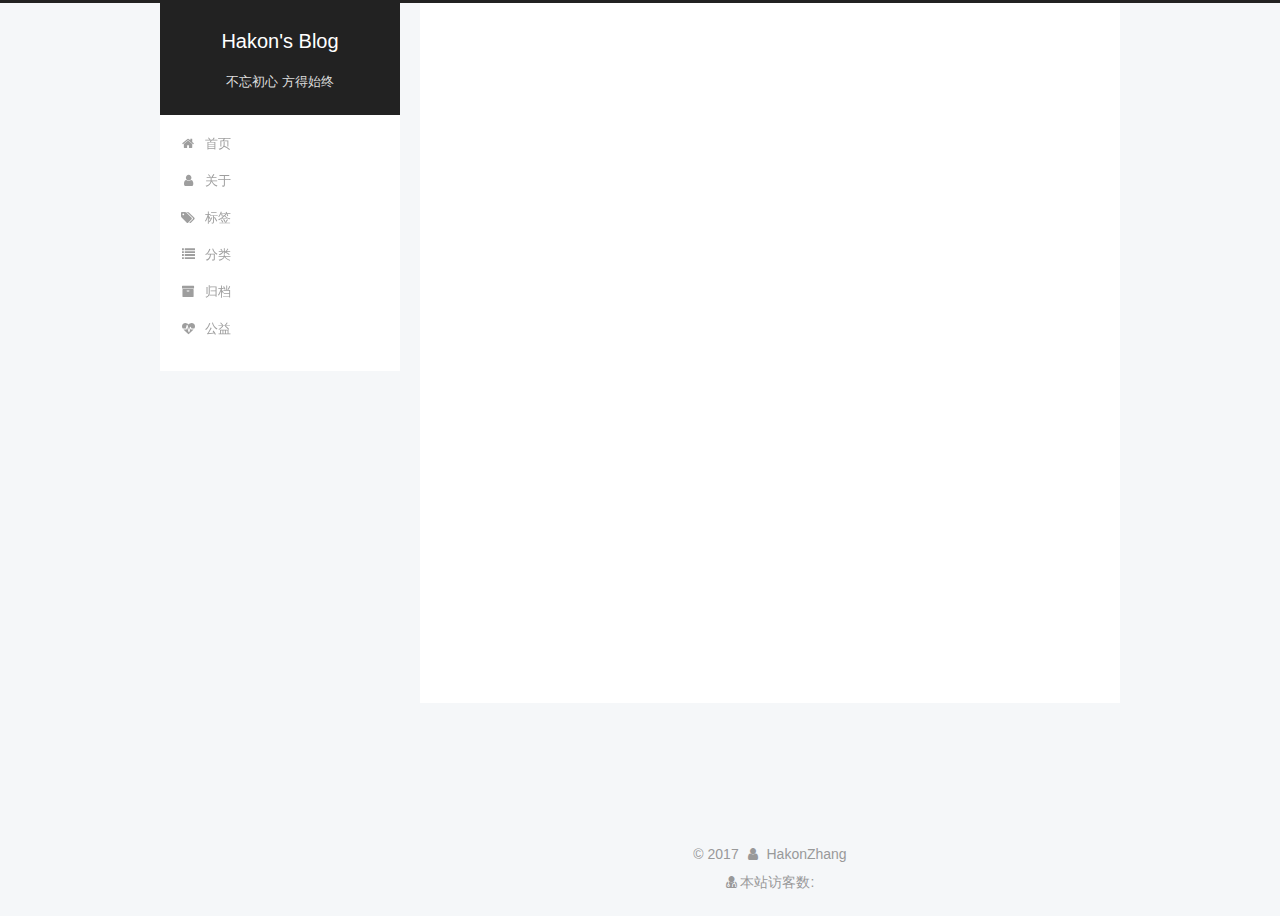
==== commit 57763258: "站点更新:2017-11-29 22/30/32" ====
--- a/archives/index.html
+++ b/archives/index.html
@@ -384,10 +384,10 @@
               
               
               <div class="site-state-item site-state-categories">
-                
+                <a href="/categories/index.html">
                   <span class="site-state-item-count">1</span>
                   <span class="site-state-item-name">分类</span>
-                
+                </a>
               </div>
             
 
@@ -395,10 +395,10 @@
               
               
               <div class="site-state-item site-state-tags">
-                
+                <a href="/tags/index.html">
                   <span class="site-state-item-count">1</span>
                   <span class="site-state-item-name">标签</span>
-                
+                </a>
               </div>
             
 
--- a/css/main.css
+++ b/css/main.css
@@ -1823,7 +1823,7 @@
   width: 4px;
   height: 4px;
   border-radius: 50%;
-  background: #eea14a;
+  background: #ff5939;
 }
 .links-of-blogroll {
   font-size: 13px;
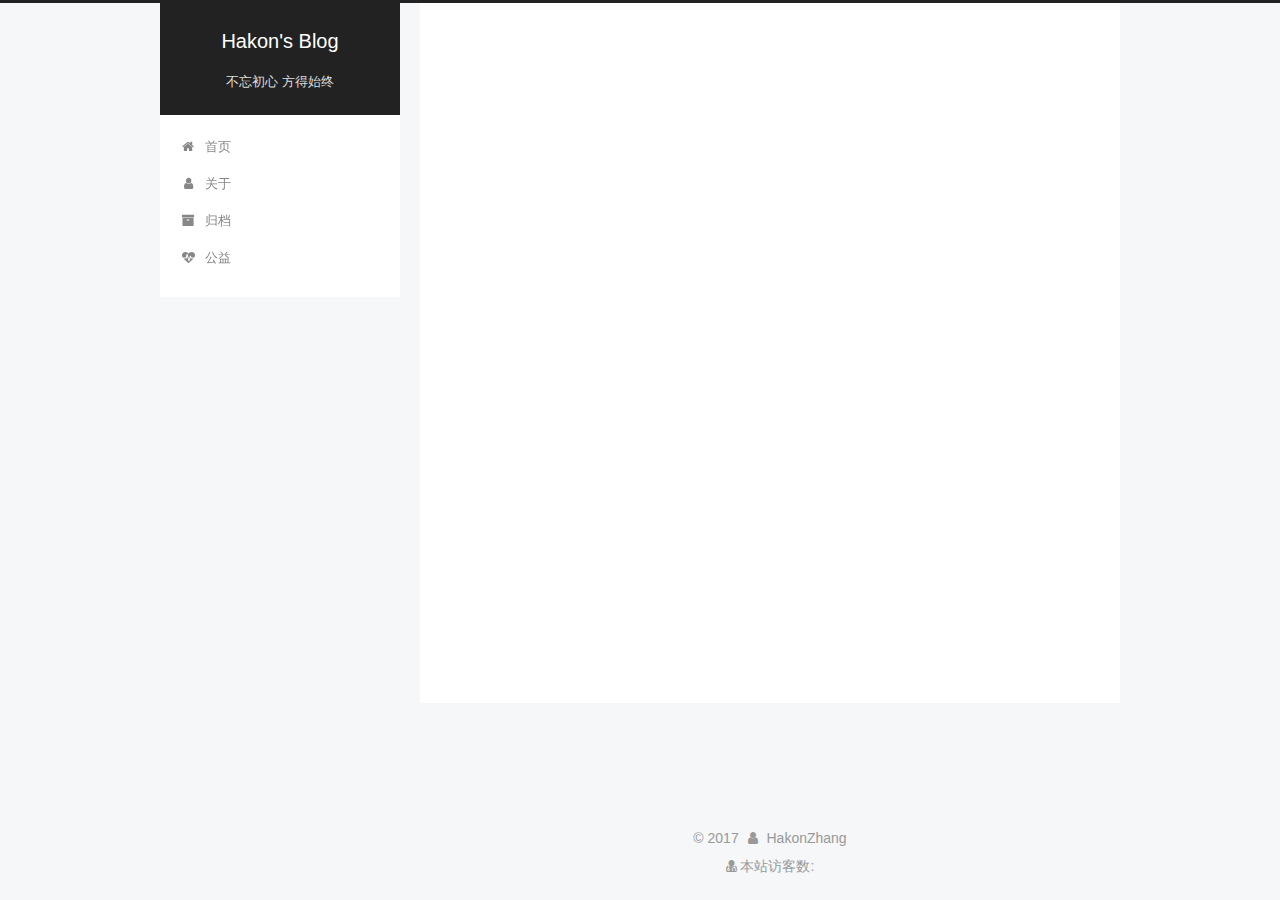
==== commit 72e9507b: "站点更新:2017-11-29 22/53/45" ====
--- a/archives/index.html
+++ b/archives/index.html
@@ -201,26 +201,6 @@
         </li>
       
         
-        <li class="menu-item menu-item-tags">
-          <a href="/tags/" rel="section">
-            
-              <i class="menu-item-icon fa fa-fw fa-tags"></i> <br />
-            
-            标签
-          </a>
-        </li>
-      
-        
-        <li class="menu-item menu-item-categories">
-          <a href="/categories/" rel="section">
-            
-              <i class="menu-item-icon fa fa-fw fa-list"></i> <br />
-            
-            分类
-          </a>
-        </li>
-      
-        
         <li class="menu-item menu-item-archives">
           <a href="/archives/" rel="section">
             
@@ -420,12 +400,6 @@
                   <a href="https://github.com/yourname" target="_blank" title="GitHub">
                     
                       <i class="fa fa-fw fa-github"></i>GitHub</a>
-                </span>
-              
-                <span class="links-of-author-item">
-                  <a href="mailto:yourname@gmail.com" target="_blank" title="E-Mail">
-                    
-                      <i class="fa fa-fw fa-envelope"></i>E-Mail</a>
                 </span>
               
             
--- a/css/main.css
+++ b/css/main.css
@@ -1823,7 +1823,7 @@
   width: 4px;
   height: 4px;
   border-radius: 50%;
-  background: #ff5939;
+  background: #9a3eff;
 }
 .links-of-blogroll {
   font-size: 13px;
